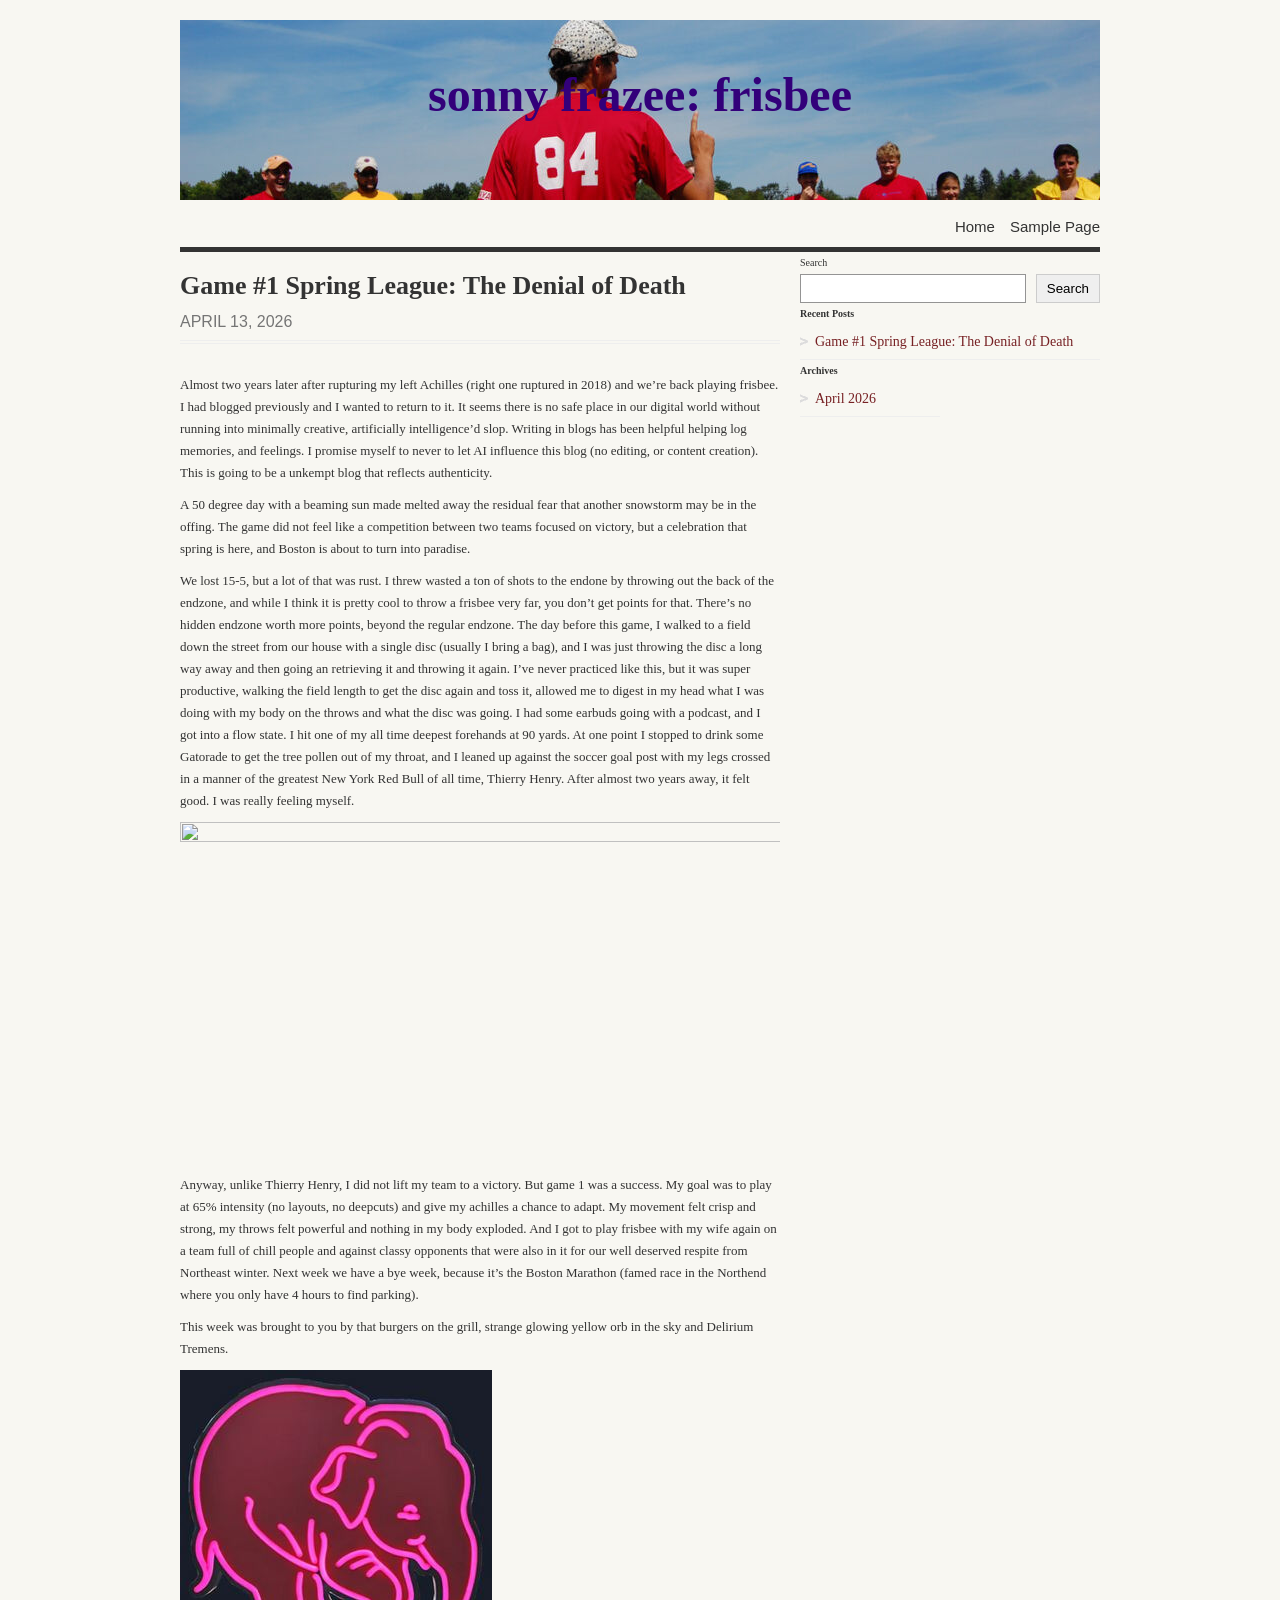
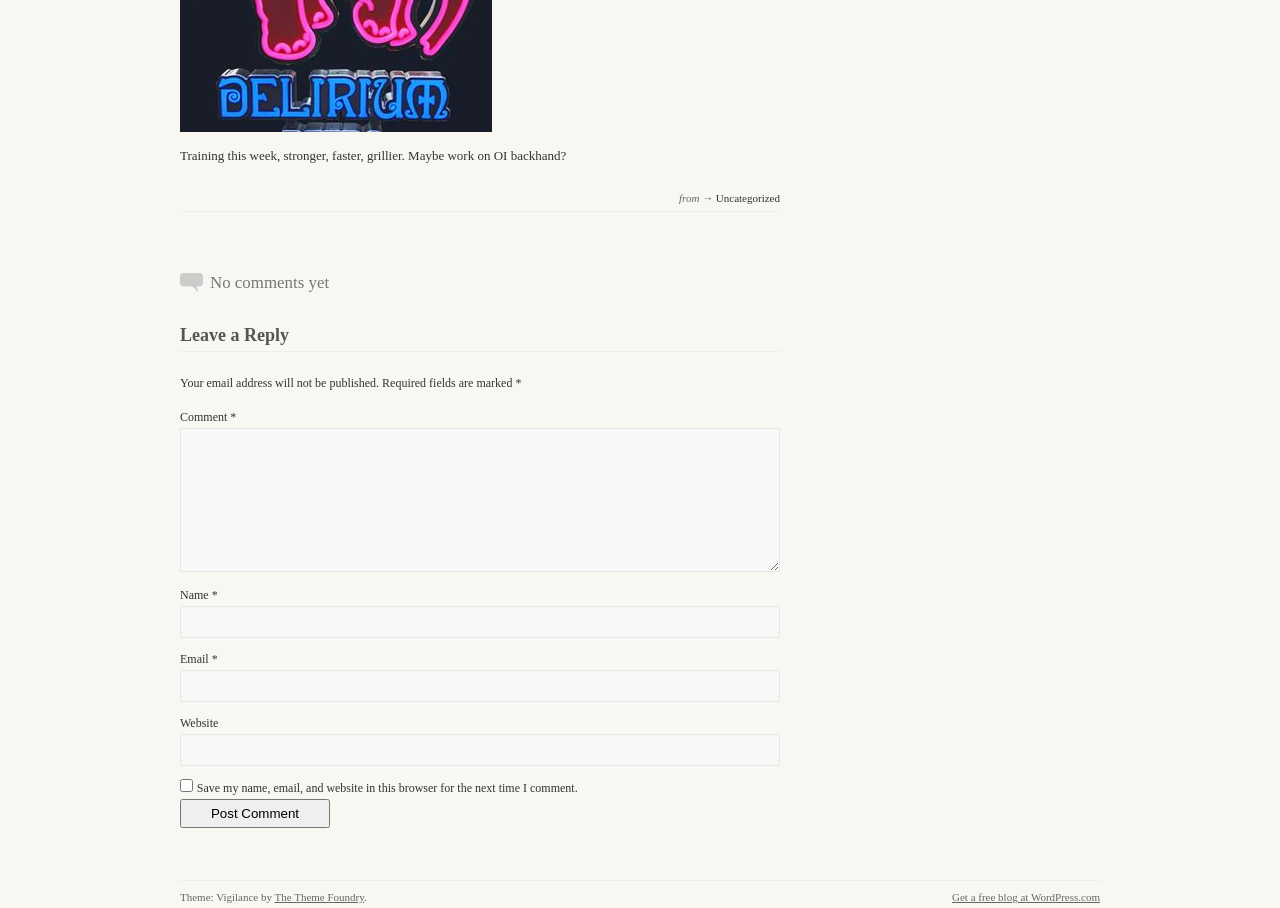
==== game-1-spring-league-the-denial-of-death/index.html @ a8cec469 "blog update" ====
<!DOCTYPE html PUBLIC "-//W3C//DTD XHTML 1.0 Transitional//EN" "http://www.w3.org/TR/xhtml1/DTD/xhtml1-transitional.dtd">
<html xmlns="http://www.w3.org/1999/xhtml" lang="en-US">
<head profile="http://gmpg.org/xfn/11"><meta charset="UTF-8">
<meta http-equiv="Content-Type" content="text/html; charset=UTF-8">
<title>Game #1 Spring League: The Denial of Death | sonny frazee: frisbee</title>
<!--[if lt IE 8]><link rel="stylesheet" type="text/css" media="screen" href="/wp-content/themes/vigilance-wpcom/stylesheets/ie.css" /><![endif]-->
<!--[if lte IE 6]><link rel="stylesheet" type="text/css" media="screen" href="/wp-content/themes/vigilance-wpcom/stylesheets/ie6.css" /><![endif]-->
<link rel="pingback" href="/xmlrpc.php">
<meta name="robots" content="max-image-preview:large">
<link rel="alternate" type="application/rss+xml" title="sonny frazee: frisbee » Feed" href="/feed/">
<link rel="alternate" type="application/rss+xml" title="sonny frazee: frisbee » Comments Feed" href="/comments/feed/">
<link rel="alternate" type="application/rss+xml" title="sonny frazee: frisbee » Game #1 Spring League: The Denial of Death Comments Feed" href="/game-1-spring-league-the-denial-of-death/feed/">
<link rel="alternate" title="oEmbed (JSON)" type="application/json+oembed" href="/wp-json/oembed/1.0/embed?url=%2Fgame-1-spring-league-the-denial-of-death%2F">
<link rel="alternate" title="oEmbed (XML)" type="text/xml+oembed" href="/wp-json/oembed/1.0/embed?url=%2Fgame-1-spring-league-the-denial-of-death%2F&amp;format=xml">
<style id="wp-img-auto-sizes-contain-inline-css" type="text/css">
img:is([sizes=auto i],[sizes^="auto," i]){contain-intrinsic-size:3000px 1500px}
/*# sourceURL=wp-img-auto-sizes-contain-inline-css */
</style>
<link rel="stylesheet" id="infinity-vigilance-css" href="/wp-content/plugins/unnamed-file.C/Users/FreshlySqueezed/Local-Sites/sonnyfrisbee/app/public/wp-content/themes/vigilance-wpcom/vigilance.css?ver=20120529" type="text/css" media="all">
<style id="wp-emoji-styles-inline-css" type="text/css">

	img.wp-smiley, img.emoji {
		display: inline !important;
		border: none !important;
		box-shadow: none !important;
		height: 1em !important;
		width: 1em !important;
		margin: 0 0.07em !important;
		vertical-align: -0.1em !important;
		background: none !important;
		padding: 0 !important;
	}
/*# sourceURL=wp-emoji-styles-inline-css */
</style>
<style id="wp-block-library-inline-css" type="text/css">
:root{--wp-block-synced-color:#7a00df;--wp-block-synced-color--rgb:122,0,223;--wp-bound-block-color:var(--wp-block-synced-color);--wp-editor-canvas-background:#ddd;--wp-admin-theme-color:#007cba;--wp-admin-theme-color--rgb:0,124,186;--wp-admin-theme-color-darker-10:#006ba1;--wp-admin-theme-color-darker-10--rgb:0,107,160.5;--wp-admin-theme-color-darker-20:#005a87;--wp-admin-theme-color-darker-20--rgb:0,90,135;--wp-admin-border-width-focus:2px}@media (min-resolution:192dpi){:root{--wp-admin-border-width-focus:1.5px}}.wp-element-button{cursor:pointer}:root .has-very-light-gray-background-color{background-color:#eee}:root .has-very-dark-gray-background-color{background-color:#313131}:root .has-very-light-gray-color{color:#eee}:root .has-very-dark-gray-color{color:#313131}:root .has-vivid-green-cyan-to-vivid-cyan-blue-gradient-background{background:linear-gradient(135deg,#00d084,#0693e3)}:root .has-purple-crush-gradient-background{background:linear-gradient(135deg,#34e2e4,#4721fb 50%,#ab1dfe)}:root .has-hazy-dawn-gradient-background{background:linear-gradient(135deg,#faaca8,#dad0ec)}:root .has-subdued-olive-gradient-background{background:linear-gradient(135deg,#fafae1,#67a671)}:root .has-atomic-cream-gradient-background{background:linear-gradient(135deg,#fdd79a,#004a59)}:root .has-nightshade-gradient-background{background:linear-gradient(135deg,#330968,#31cdcf)}:root .has-midnight-gradient-background{background:linear-gradient(135deg,#020381,#2874fc)}:root{--wp--preset--font-size--normal:16px;--wp--preset--font-size--huge:42px}.has-regular-font-size{font-size:1em}.has-larger-font-size{font-size:2.625em}.has-normal-font-size{font-size:var(--wp--preset--font-size--normal)}.has-huge-font-size{font-size:var(--wp--preset--font-size--huge)}.has-text-align-center{text-align:center}.has-text-align-left{text-align:left}.has-text-align-right{text-align:right}.has-fit-text{white-space:nowrap!important}#end-resizable-editor-section{display:none}.aligncenter{clear:both}.items-justified-left{justify-content:flex-start}.items-justified-center{justify-content:center}.items-justified-right{justify-content:flex-end}.items-justified-space-between{justify-content:space-between}.screen-reader-text{border:0;clip-path:inset(50%);height:1px;margin:-1px;overflow:hidden;padding:0;position:absolute;width:1px;word-wrap:normal!important}.screen-reader-text:focus{background-color:#ddd;clip-path:none;color:#444;display:block;font-size:1em;height:auto;left:5px;line-height:normal;padding:15px 23px 14px;text-decoration:none;top:5px;width:auto;z-index:100000}html :where(.has-border-color){border-style:solid}html :where([style*=border-top-color]){border-top-style:solid}html :where([style*=border-right-color]){border-right-style:solid}html :where([style*=border-bottom-color]){border-bottom-style:solid}html :where([style*=border-left-color]){border-left-style:solid}html :where([style*=border-width]){border-style:solid}html :where([style*=border-top-width]){border-top-style:solid}html :where([style*=border-right-width]){border-right-style:solid}html :where([style*=border-bottom-width]){border-bottom-style:solid}html :where([style*=border-left-width]){border-left-style:solid}html :where(img[class*=wp-image-]){height:auto;max-width:100%}:where(figure){margin:0 0 1em}html :where(.is-position-sticky){--wp-admin--admin-bar--position-offset:var(--wp-admin--admin-bar--height,0px)}@media screen and (max-width:600px){html :where(.is-position-sticky){--wp-admin--admin-bar--position-offset:0px}}

/*# sourceURL=wp-block-library-inline-css */
</style>
<style id="wp-block-archives-inline-css" type="text/css">
.wp-block-archives{box-sizing:border-box}.wp-block-archives-dropdown label{display:block}
/*# sourceURL=/wp-includes/blocks/archives/style.min.css */
</style>
<style id="wp-block-heading-inline-css" type="text/css">
h1:where(.wp-block-heading).has-background,h2:where(.wp-block-heading).has-background,h3:where(.wp-block-heading).has-background,h4:where(.wp-block-heading).has-background,h5:where(.wp-block-heading).has-background,h6:where(.wp-block-heading).has-background{padding:1.25em 2.375em}h1.has-text-align-left[style*=writing-mode]:where([style*=vertical-lr]),h1.has-text-align-right[style*=writing-mode]:where([style*=vertical-rl]),h2.has-text-align-left[style*=writing-mode]:where([style*=vertical-lr]),h2.has-text-align-right[style*=writing-mode]:where([style*=vertical-rl]),h3.has-text-align-left[style*=writing-mode]:where([style*=vertical-lr]),h3.has-text-align-right[style*=writing-mode]:where([style*=vertical-rl]),h4.has-text-align-left[style*=writing-mode]:where([style*=vertical-lr]),h4.has-text-align-right[style*=writing-mode]:where([style*=vertical-rl]),h5.has-text-align-left[style*=writing-mode]:where([style*=vertical-lr]),h5.has-text-align-right[style*=writing-mode]:where([style*=vertical-rl]),h6.has-text-align-left[style*=writing-mode]:where([style*=vertical-lr]),h6.has-text-align-right[style*=writing-mode]:where([style*=vertical-rl]){rotate:180deg}
/*# sourceURL=/wp-includes/blocks/heading/style.min.css */
</style>
<style id="wp-block-image-inline-css" type="text/css">
.wp-block-image>a,.wp-block-image>figure>a{display:inline-block}.wp-block-image img{box-sizing:border-box;height:auto;max-width:100%;vertical-align:bottom}@media not (prefers-reduced-motion){.wp-block-image img.hide{visibility:hidden}.wp-block-image img.show{animation:show-content-image .4s}}.wp-block-image[style*=border-radius] img,.wp-block-image[style*=border-radius]>a{border-radius:inherit}.wp-block-image.has-custom-border img{box-sizing:border-box}.wp-block-image.aligncenter{text-align:center}.wp-block-image.alignfull>a,.wp-block-image.alignwide>a{width:100%}.wp-block-image.alignfull img,.wp-block-image.alignwide img{height:auto;width:100%}.wp-block-image .aligncenter,.wp-block-image .alignleft,.wp-block-image .alignright,.wp-block-image.aligncenter,.wp-block-image.alignleft,.wp-block-image.alignright{display:table}.wp-block-image .aligncenter>figcaption,.wp-block-image .alignleft>figcaption,.wp-block-image .alignright>figcaption,.wp-block-image.aligncenter>figcaption,.wp-block-image.alignleft>figcaption,.wp-block-image.alignright>figcaption{caption-side:bottom;display:table-caption}.wp-block-image .alignleft{float:left;margin:.5em 1em .5em 0}.wp-block-image .alignright{float:right;margin:.5em 0 .5em 1em}.wp-block-image .aligncenter{margin-left:auto;margin-right:auto}.wp-block-image :where(figcaption){margin-bottom:1em;margin-top:.5em}.wp-block-image.is-style-circle-mask img{border-radius:9999px}@supports ((-webkit-mask-image:none) or (mask-image:none)) or (-webkit-mask-image:none){.wp-block-image.is-style-circle-mask img{border-radius:0;-webkit-mask-image:url('data:image/svg+xml;utf8,<svg viewBox="0 0 100 100" xmlns="http://www.w3.org/2000/svg"><circle cx="50" cy="50" r="50"/>');mask-image:url('data:image/svg+xml;utf8,<svg viewBox="0 0 100 100" xmlns="http://www.w3.org/2000/svg"><circle cx="50" cy="50" r="50"/>');mask-mode:alpha;-webkit-mask-position:center;mask-position:center;-webkit-mask-repeat:no-repeat;mask-repeat:no-repeat;-webkit-mask-size:contain;mask-size:contain}}:root :where(.wp-block-image.is-style-rounded img,.wp-block-image .is-style-rounded img){border-radius:9999px}.wp-block-image figure{margin:0}.wp-lightbox-container{display:flex;flex-direction:column;position:relative}.wp-lightbox-container img{cursor:zoom-in}.wp-lightbox-container img:hover+button{opacity:1}.wp-lightbox-container button{align-items:center;backdrop-filter:blur(16px) saturate(180%);background-color:#5a5a5a40;border:none;border-radius:4px;cursor:zoom-in;display:flex;height:20px;justify-content:center;opacity:0;padding:0;position:absolute;right:16px;text-align:center;top:16px;width:20px;z-index:100}@media not (prefers-reduced-motion){.wp-lightbox-container button{transition:opacity .2s ease}}.wp-lightbox-container button:focus-visible{outline:3px auto #5a5a5a40;outline:3px auto -webkit-focus-ring-color;outline-offset:3px}.wp-lightbox-container button:hover{cursor:pointer;opacity:1}.wp-lightbox-container button:focus{opacity:1}.wp-lightbox-container button:focus,.wp-lightbox-container button:hover,.wp-lightbox-container button:not(:hover):not(:active):not(.has-background){background-color:#5a5a5a40;border:none}.wp-lightbox-overlay{box-sizing:border-box;cursor:zoom-out;height:100vh;left:0;overflow:hidden;position:fixed;top:0;visibility:hidden;width:100%;z-index:100000}.wp-lightbox-overlay .close-button{align-items:center;cursor:pointer;display:flex;justify-content:center;min-height:40px;min-width:40px;padding:0;position:absolute;right:calc(env(safe-area-inset-right) + 16px);top:calc(env(safe-area-inset-top) + 16px);z-index:5000000}.wp-lightbox-overlay .close-button:focus,.wp-lightbox-overlay .close-button:hover,.wp-lightbox-overlay .close-button:not(:hover):not(:active):not(.has-background){background:none;border:none}.wp-lightbox-overlay .lightbox-image-container{height:var(--wp--lightbox-container-height);left:50%;overflow:hidden;position:absolute;top:50%;transform:translate(-50%,-50%);transform-origin:top left;width:var(--wp--lightbox-container-width);z-index:9999999999}.wp-lightbox-overlay .wp-block-image{align-items:center;box-sizing:border-box;display:flex;height:100%;justify-content:center;margin:0;position:relative;transform-origin:0 0;width:100%;z-index:3000000}.wp-lightbox-overlay .wp-block-image img{height:var(--wp--lightbox-image-height);min-height:var(--wp--lightbox-image-height);min-width:var(--wp--lightbox-image-width);width:var(--wp--lightbox-image-width)}.wp-lightbox-overlay .wp-block-image figcaption{display:none}.wp-lightbox-overlay button{background:none;border:none}.wp-lightbox-overlay .scrim{background-color:#fff;height:100%;opacity:.9;position:absolute;width:100%;z-index:2000000}.wp-lightbox-overlay.active{visibility:visible}@media not (prefers-reduced-motion){.wp-lightbox-overlay.active{animation:turn-on-visibility .25s both}.wp-lightbox-overlay.active img{animation:turn-on-visibility .35s both}.wp-lightbox-overlay.show-closing-animation:not(.active){animation:turn-off-visibility .35s both}.wp-lightbox-overlay.show-closing-animation:not(.active) img{animation:turn-off-visibility .25s both}.wp-lightbox-overlay.zoom.active{animation:none;opacity:1;visibility:visible}.wp-lightbox-overlay.zoom.active .lightbox-image-container{animation:lightbox-zoom-in .4s}.wp-lightbox-overlay.zoom.active .lightbox-image-container img{animation:none}.wp-lightbox-overlay.zoom.active .scrim{animation:turn-on-visibility .4s forwards}.wp-lightbox-overlay.zoom.show-closing-animation:not(.active){animation:none}.wp-lightbox-overlay.zoom.show-closing-animation:not(.active) .lightbox-image-container{animation:lightbox-zoom-out .4s}.wp-lightbox-overlay.zoom.show-closing-animation:not(.active) .lightbox-image-container img{animation:none}.wp-lightbox-overlay.zoom.show-closing-animation:not(.active) .scrim{animation:turn-off-visibility .4s forwards}}@keyframes show-content-image{0%{visibility:hidden}99%{visibility:hidden}to{visibility:visible}}@keyframes turn-on-visibility{0%{opacity:0}to{opacity:1}}@keyframes turn-off-visibility{0%{opacity:1;visibility:visible}99%{opacity:0;visibility:visible}to{opacity:0;visibility:hidden}}@keyframes lightbox-zoom-in{0%{transform:translate(calc((-100vw + var(--wp--lightbox-scrollbar-width))/2 + var(--wp--lightbox-initial-left-position)),calc(-50vh + var(--wp--lightbox-initial-top-position))) scale(var(--wp--lightbox-scale))}to{transform:translate(-50%,-50%) scale(1)}}@keyframes lightbox-zoom-out{0%{transform:translate(-50%,-50%) scale(1);visibility:visible}99%{visibility:visible}to{transform:translate(calc((-100vw + var(--wp--lightbox-scrollbar-width))/2 + var(--wp--lightbox-initial-left-position)),calc(-50vh + var(--wp--lightbox-initial-top-position))) scale(var(--wp--lightbox-scale));visibility:hidden}}
/*# sourceURL=/wp-includes/blocks/image/style.min.css */
</style>
<style id="wp-block-latest-posts-inline-css" type="text/css">
.wp-block-latest-posts{box-sizing:border-box}.wp-block-latest-posts.alignleft{margin-right:2em}.wp-block-latest-posts.alignright{margin-left:2em}.wp-block-latest-posts.wp-block-latest-posts__list{list-style:none}.wp-block-latest-posts.wp-block-latest-posts__list li{clear:both;overflow-wrap:break-word}.wp-block-latest-posts.is-grid{display:flex;flex-wrap:wrap}.wp-block-latest-posts.is-grid li{margin:0 1.25em 1.25em 0;width:100%}@media (min-width:600px){.wp-block-latest-posts.columns-2 li{width:calc(50% - .625em)}.wp-block-latest-posts.columns-2 li:nth-child(2n){margin-right:0}.wp-block-latest-posts.columns-3 li{width:calc(33.33333% - .83333em)}.wp-block-latest-posts.columns-3 li:nth-child(3n){margin-right:0}.wp-block-latest-posts.columns-4 li{width:calc(25% - .9375em)}.wp-block-latest-posts.columns-4 li:nth-child(4n){margin-right:0}.wp-block-latest-posts.columns-5 li{width:calc(20% - 1em)}.wp-block-latest-posts.columns-5 li:nth-child(5n){margin-right:0}.wp-block-latest-posts.columns-6 li{width:calc(16.66667% - 1.04167em)}.wp-block-latest-posts.columns-6 li:nth-child(6n){margin-right:0}}:root :where(.wp-block-latest-posts.is-grid){padding:0}:root :where(.wp-block-latest-posts.wp-block-latest-posts__list){padding-left:0}.wp-block-latest-posts__post-author,.wp-block-latest-posts__post-date{display:block;font-size:.8125em}.wp-block-latest-posts__post-excerpt,.wp-block-latest-posts__post-full-content{margin-bottom:1em;margin-top:.5em}.wp-block-latest-posts__featured-image a{display:inline-block}.wp-block-latest-posts__featured-image img{height:auto;max-width:100%;width:auto}.wp-block-latest-posts__featured-image.alignleft{float:left;margin-right:1em}.wp-block-latest-posts__featured-image.alignright{float:right;margin-left:1em}.wp-block-latest-posts__featured-image.aligncenter{margin-bottom:1em;text-align:center}
/*# sourceURL=/wp-includes/blocks/latest-posts/style.min.css */
</style>
<style id="wp-block-search-inline-css" type="text/css">
.wp-block-search__button{margin-left:10px;word-break:normal}.wp-block-search__button.has-icon{line-height:0}.wp-block-search__button svg{height:1.25em;min-height:24px;min-width:24px;width:1.25em;fill:currentColor;vertical-align:text-bottom}:where(.wp-block-search__button){border:1px solid #ccc;padding:6px 10px}.wp-block-search__inside-wrapper{display:flex;flex:auto;flex-wrap:nowrap;max-width:100%}.wp-block-search__label{width:100%}.wp-block-search.wp-block-search__button-only .wp-block-search__button{box-sizing:border-box;display:flex;flex-shrink:0;justify-content:center;margin-left:0;max-width:100%}.wp-block-search.wp-block-search__button-only .wp-block-search__inside-wrapper{min-width:0!important;transition-property:width}.wp-block-search.wp-block-search__button-only .wp-block-search__input{flex-basis:100%;transition-duration:.3s}.wp-block-search.wp-block-search__button-only.wp-block-search__searchfield-hidden,.wp-block-search.wp-block-search__button-only.wp-block-search__searchfield-hidden .wp-block-search__inside-wrapper{overflow:hidden}.wp-block-search.wp-block-search__button-only.wp-block-search__searchfield-hidden .wp-block-search__input{border-left-width:0!important;border-right-width:0!important;flex-basis:0;flex-grow:0;margin:0;min-width:0!important;padding-left:0!important;padding-right:0!important;width:0!important}:where(.wp-block-search__input){appearance:none;border:1px solid #949494;flex-grow:1;font-family:inherit;font-size:inherit;font-style:inherit;font-weight:inherit;letter-spacing:inherit;line-height:inherit;margin-left:0;margin-right:0;min-width:3rem;padding:8px;text-decoration:unset!important;text-transform:inherit}:where(.wp-block-search__button-inside .wp-block-search__inside-wrapper){background-color:#fff;border:1px solid #949494;box-sizing:border-box;padding:4px}:where(.wp-block-search__button-inside .wp-block-search__inside-wrapper) .wp-block-search__input{border:none;border-radius:0;padding:0 4px}:where(.wp-block-search__button-inside .wp-block-search__inside-wrapper) .wp-block-search__input:focus{outline:none}:where(.wp-block-search__button-inside .wp-block-search__inside-wrapper) :where(.wp-block-search__button){padding:4px 8px}.wp-block-search.aligncenter .wp-block-search__inside-wrapper{margin:auto}.wp-block[data-align=right] .wp-block-search.wp-block-search__button-only .wp-block-search__inside-wrapper{float:right}
/*# sourceURL=/wp-includes/blocks/search/style.min.css */
</style>
<style id="wp-block-group-inline-css" type="text/css">
.wp-block-group{box-sizing:border-box}:where(.wp-block-group.wp-block-group-is-layout-constrained){position:relative}
/*# sourceURL=/wp-includes/blocks/group/style.min.css */
</style>
<style id="wp-block-paragraph-inline-css" type="text/css">
.is-small-text{font-size:.875em}.is-regular-text{font-size:1em}.is-large-text{font-size:2.25em}.is-larger-text{font-size:3em}.has-drop-cap:not(:focus):first-letter{float:left;font-size:8.4em;font-style:normal;font-weight:100;line-height:.68;margin:.05em .1em 0 0;text-transform:uppercase}body.rtl .has-drop-cap:not(:focus):first-letter{float:none;margin-left:.1em}p.has-drop-cap.has-background{overflow:hidden}:root :where(p.has-background){padding:1.25em 2.375em}:where(p.has-text-color:not(.has-link-color)) a{color:inherit}p.has-text-align-left[style*="writing-mode:vertical-lr"],p.has-text-align-right[style*="writing-mode:vertical-rl"]{rotate:180deg}
/*# sourceURL=/wp-includes/blocks/paragraph/style.min.css */
</style>

<style id="classic-theme-styles-inline-css" type="text/css">
/*! This file is auto-generated */
.wp-block-button__link{color:#fff;background-color:#32373c;border-radius:9999px;box-shadow:none;text-decoration:none;padding:calc(.667em + 2px) calc(1.333em + 2px);font-size:1.125em}.wp-block-file__button{background:#32373c;color:#fff;text-decoration:none}
/*# sourceURL=/wp-includes/css/classic-themes.min.css */
</style>
<style id="global-styles-inline-css" type="text/css">
:root{--wp--preset--aspect-ratio--square: 1;--wp--preset--aspect-ratio--4-3: 4/3;--wp--preset--aspect-ratio--3-4: 3/4;--wp--preset--aspect-ratio--3-2: 3/2;--wp--preset--aspect-ratio--2-3: 2/3;--wp--preset--aspect-ratio--16-9: 16/9;--wp--preset--aspect-ratio--9-16: 9/16;--wp--preset--color--black: #000000;--wp--preset--color--cyan-bluish-gray: #abb8c3;--wp--preset--color--white: #ffffff;--wp--preset--color--pale-pink: #f78da7;--wp--preset--color--vivid-red: #cf2e2e;--wp--preset--color--luminous-vivid-orange: #ff6900;--wp--preset--color--luminous-vivid-amber: #fcb900;--wp--preset--color--light-green-cyan: #7bdcb5;--wp--preset--color--vivid-green-cyan: #00d084;--wp--preset--color--pale-cyan-blue: #8ed1fc;--wp--preset--color--vivid-cyan-blue: #0693e3;--wp--preset--color--vivid-purple: #9b51e0;--wp--preset--gradient--vivid-cyan-blue-to-vivid-purple: linear-gradient(135deg,rgb(6,147,227) 0%,rgb(155,81,224) 100%);--wp--preset--gradient--light-green-cyan-to-vivid-green-cyan: linear-gradient(135deg,rgb(122,220,180) 0%,rgb(0,208,130) 100%);--wp--preset--gradient--luminous-vivid-amber-to-luminous-vivid-orange: linear-gradient(135deg,rgb(252,185,0) 0%,rgb(255,105,0) 100%);--wp--preset--gradient--luminous-vivid-orange-to-vivid-red: linear-gradient(135deg,rgb(255,105,0) 0%,rgb(207,46,46) 100%);--wp--preset--gradient--very-light-gray-to-cyan-bluish-gray: linear-gradient(135deg,rgb(238,238,238) 0%,rgb(169,184,195) 100%);--wp--preset--gradient--cool-to-warm-spectrum: linear-gradient(135deg,rgb(74,234,220) 0%,rgb(151,120,209) 20%,rgb(207,42,186) 40%,rgb(238,44,130) 60%,rgb(251,105,98) 80%,rgb(254,248,76) 100%);--wp--preset--gradient--blush-light-purple: linear-gradient(135deg,rgb(255,206,236) 0%,rgb(152,150,240) 100%);--wp--preset--gradient--blush-bordeaux: linear-gradient(135deg,rgb(254,205,165) 0%,rgb(254,45,45) 50%,rgb(107,0,62) 100%);--wp--preset--gradient--luminous-dusk: linear-gradient(135deg,rgb(255,203,112) 0%,rgb(199,81,192) 50%,rgb(65,88,208) 100%);--wp--preset--gradient--pale-ocean: linear-gradient(135deg,rgb(255,245,203) 0%,rgb(182,227,212) 50%,rgb(51,167,181) 100%);--wp--preset--gradient--electric-grass: linear-gradient(135deg,rgb(202,248,128) 0%,rgb(113,206,126) 100%);--wp--preset--gradient--midnight: linear-gradient(135deg,rgb(2,3,129) 0%,rgb(40,116,252) 100%);--wp--preset--font-size--small: 13px;--wp--preset--font-size--medium: 20px;--wp--preset--font-size--large: 36px;--wp--preset--font-size--x-large: 42px;--wp--preset--spacing--20: 0.44rem;--wp--preset--spacing--30: 0.67rem;--wp--preset--spacing--40: 1rem;--wp--preset--spacing--50: 1.5rem;--wp--preset--spacing--60: 2.25rem;--wp--preset--spacing--70: 3.38rem;--wp--preset--spacing--80: 5.06rem;--wp--preset--shadow--natural: 6px 6px 9px rgba(0, 0, 0, 0.2);--wp--preset--shadow--deep: 12px 12px 50px rgba(0, 0, 0, 0.4);--wp--preset--shadow--sharp: 6px 6px 0px rgba(0, 0, 0, 0.2);--wp--preset--shadow--outlined: 6px 6px 0px -3px rgb(255, 255, 255), 6px 6px rgb(0, 0, 0);--wp--preset--shadow--crisp: 6px 6px 0px rgb(0, 0, 0);}:where(.is-layout-flex){gap: 0.5em;}:where(.is-layout-grid){gap: 0.5em;}body .is-layout-flex{display: flex;}.is-layout-flex{flex-wrap: wrap;align-items: center;}.is-layout-flex > :is(*, div){margin: 0;}body .is-layout-grid{display: grid;}.is-layout-grid > :is(*, div){margin: 0;}:where(.wp-block-columns.is-layout-flex){gap: 2em;}:where(.wp-block-columns.is-layout-grid){gap: 2em;}:where(.wp-block-post-template.is-layout-flex){gap: 1.25em;}:where(.wp-block-post-template.is-layout-grid){gap: 1.25em;}.has-black-color{color: var(--wp--preset--color--black) !important;}.has-cyan-bluish-gray-color{color: var(--wp--preset--color--cyan-bluish-gray) !important;}.has-white-color{color: var(--wp--preset--color--white) !important;}.has-pale-pink-color{color: var(--wp--preset--color--pale-pink) !important;}.has-vivid-red-color{color: var(--wp--preset--color--vivid-red) !important;}.has-luminous-vivid-orange-color{color: var(--wp--preset--color--luminous-vivid-orange) !important;}.has-luminous-vivid-amber-color{color: var(--wp--preset--color--luminous-vivid-amber) !important;}.has-light-green-cyan-color{color: var(--wp--preset--color--light-green-cyan) !important;}.has-vivid-green-cyan-color{color: var(--wp--preset--color--vivid-green-cyan) !important;}.has-pale-cyan-blue-color{color: var(--wp--preset--color--pale-cyan-blue) !important;}.has-vivid-cyan-blue-color{color: var(--wp--preset--color--vivid-cyan-blue) !important;}.has-vivid-purple-color{color: var(--wp--preset--color--vivid-purple) !important;}.has-black-background-color{background-color: var(--wp--preset--color--black) !important;}.has-cyan-bluish-gray-background-color{background-color: var(--wp--preset--color--cyan-bluish-gray) !important;}.has-white-background-color{background-color: var(--wp--preset--color--white) !important;}.has-pale-pink-background-color{background-color: var(--wp--preset--color--pale-pink) !important;}.has-vivid-red-background-color{background-color: var(--wp--preset--color--vivid-red) !important;}.has-luminous-vivid-orange-background-color{background-color: var(--wp--preset--color--luminous-vivid-orange) !important;}.has-luminous-vivid-amber-background-color{background-color: var(--wp--preset--color--luminous-vivid-amber) !important;}.has-light-green-cyan-background-color{background-color: var(--wp--preset--color--light-green-cyan) !important;}.has-vivid-green-cyan-background-color{background-color: var(--wp--preset--color--vivid-green-cyan) !important;}.has-pale-cyan-blue-background-color{background-color: var(--wp--preset--color--pale-cyan-blue) !important;}.has-vivid-cyan-blue-background-color{background-color: var(--wp--preset--color--vivid-cyan-blue) !important;}.has-vivid-purple-background-color{background-color: var(--wp--preset--color--vivid-purple) !important;}.has-black-border-color{border-color: var(--wp--preset--color--black) !important;}.has-cyan-bluish-gray-border-color{border-color: var(--wp--preset--color--cyan-bluish-gray) !important;}.has-white-border-color{border-color: var(--wp--preset--color--white) !important;}.has-pale-pink-border-color{border-color: var(--wp--preset--color--pale-pink) !important;}.has-vivid-red-border-color{border-color: var(--wp--preset--color--vivid-red) !important;}.has-luminous-vivid-orange-border-color{border-color: var(--wp--preset--color--luminous-vivid-orange) !important;}.has-luminous-vivid-amber-border-color{border-color: var(--wp--preset--color--luminous-vivid-amber) !important;}.has-light-green-cyan-border-color{border-color: var(--wp--preset--color--light-green-cyan) !important;}.has-vivid-green-cyan-border-color{border-color: var(--wp--preset--color--vivid-green-cyan) !important;}.has-pale-cyan-blue-border-color{border-color: var(--wp--preset--color--pale-cyan-blue) !important;}.has-vivid-cyan-blue-border-color{border-color: var(--wp--preset--color--vivid-cyan-blue) !important;}.has-vivid-purple-border-color{border-color: var(--wp--preset--color--vivid-purple) !important;}.has-vivid-cyan-blue-to-vivid-purple-gradient-background{background: var(--wp--preset--gradient--vivid-cyan-blue-to-vivid-purple) !important;}.has-light-green-cyan-to-vivid-green-cyan-gradient-background{background: var(--wp--preset--gradient--light-green-cyan-to-vivid-green-cyan) !important;}.has-luminous-vivid-amber-to-luminous-vivid-orange-gradient-background{background: var(--wp--preset--gradient--luminous-vivid-amber-to-luminous-vivid-orange) !important;}.has-luminous-vivid-orange-to-vivid-red-gradient-background{background: var(--wp--preset--gradient--luminous-vivid-orange-to-vivid-red) !important;}.has-very-light-gray-to-cyan-bluish-gray-gradient-background{background: var(--wp--preset--gradient--very-light-gray-to-cyan-bluish-gray) !important;}.has-cool-to-warm-spectrum-gradient-background{background: var(--wp--preset--gradient--cool-to-warm-spectrum) !important;}.has-blush-light-purple-gradient-background{background: var(--wp--preset--gradient--blush-light-purple) !important;}.has-blush-bordeaux-gradient-background{background: var(--wp--preset--gradient--blush-bordeaux) !important;}.has-luminous-dusk-gradient-background{background: var(--wp--preset--gradient--luminous-dusk) !important;}.has-pale-ocean-gradient-background{background: var(--wp--preset--gradient--pale-ocean) !important;}.has-electric-grass-gradient-background{background: var(--wp--preset--gradient--electric-grass) !important;}.has-midnight-gradient-background{background: var(--wp--preset--gradient--midnight) !important;}.has-small-font-size{font-size: var(--wp--preset--font-size--small) !important;}.has-medium-font-size{font-size: var(--wp--preset--font-size--medium) !important;}.has-large-font-size{font-size: var(--wp--preset--font-size--large) !important;}.has-x-large-font-size{font-size: var(--wp--preset--font-size--x-large) !important;}
/*# sourceURL=global-styles-inline-css */
</style>

<link rel="stylesheet" id="vigilance-css" href="/wp-content/themes/vigilance-wpcom/style.css?ver=6.9.4" type="text/css" media="all">
<link rel="https://api.w.org/" href="/wp-json/"><link rel="alternate" title="JSON" type="application/json" href="/wp-json/wp/v2/posts/15"><link rel="EditURI" type="application/rsd+xml" title="RSD" href="/xmlrpc.php?rsd">
<meta name="generator" content="WordPress 6.9.4">
<link rel="canonical" href="/game-1-spring-league-the-denial-of-death/">
<link rel="shortlink" href="/?p=15">

		<style type="text/css">
			#title {
			background: url(/wp-content/uploads/2026/04/cropped-header.jpg) no-repeat;
			height: 180px;
		}
				#title a { color: #33007a }
		</style>
</head>
<body class="wp-singular post-template-default single single-post postid-15 single-format-standard wp-theme-vigilance-wpcom vigilance-light">
	<div class="skip-content"><a href="#content">Skip to content</a></div>
	<div id="wrapper">
				<div id="header" class="clear">
			<div id="title"><a href="/"><span>sonny frazee: frisbee</span></a></div>			<div id="description">
				<h2></h2>
			</div><!--end description-->
			<div id="nav">
					<ul class="menu">
		<li class="page_item "><a href="/">Home</a></li>
				<li class="page_item page-item-2"><a href="/sample-page/">Sample Page</a></li>
	</ul>
			</div><!--end nav-->
		</div><!--end header-->
		<div id="content" class="pad">
									<div id="post-15" class="post-15 post type-post status-publish format-standard hentry category-uncategorized">
			<div class="post-header">
				<h1>Game #1 Spring League: The Denial of Death</h1>
				<div id="single-date" class="date">April 13, 2026</div>
			</div><!--end post header-->
			<div class="meta clear">
				<div class="tags"></div>
				<div class="author">
									</div>
			</div><!--end meta-->
			<div class="entry clear">
								
<p>Almost two years later after rupturing my left Achilles (right one ruptured in 2018) and we’re back playing frisbee. I had blogged previously and I wanted to return to it. It seems there is no safe place in our digital world without running into minimally creative, artificially intelligence’d slop. Writing in blogs has been helpful helping log memories, and feelings. I promise myself to never to let AI influence this blog (no editing, or content creation). This is going to be a unkempt blog that reflects authenticity.</p>



<p>A 50 degree day with a beaming sun made melted away the residual fear that another snowstorm may be in the offing. The game did not feel like a competition between two teams focused on victory, but a celebration that spring is here, and Boston is about to turn into paradise. </p>



<p>We lost 15-5, but a lot of that was rust. I threw wasted a ton of shots to the endone by throwing out the back of the endzone, and while I think it is pretty cool to throw a frisbee very far, you don’t get points for that. There’s no hidden endzone worth more points, beyond the regular endzone. The day before this game, I walked to a field down the street from our house with a single disc (usually I bring a bag), and I was just throwing the disc a long way away and then going an retrieving it and throwing it again. I’ve never practiced like this, but it was super productive, walking the field length to get the disc again and toss it, allowed me to digest in my head what I was doing with my body on the throws and what the disc was going. I had some earbuds going with a podcast, and I got into a flow state. I hit one of my all time deepest forehands at 90 yards. At one point I stopped to drink some Gatorade to get the tree pollen out of my throat, and I leaned up against the soccer goal post with my legs crossed in a manner of the greatest New York Red Bull of all time, Thierry Henry. After almost two years away, it felt good. I was really feeling myself. </p>



<figure class="wp-block-image size-full"><img fetchpriority="high" decoding="async" width="640" height="362" src="/wp-content/uploads/2026/04/thierry-henry.gif" alt="" class="wp-image-16"></figure>



<p>Anyway, unlike Thierry Henry, I did not lift my team to a victory. But game 1 was a success. My goal was to play at 65% intensity (no layouts, no deepcuts) and give my achilles a chance to adapt. My movement felt crisp and strong, my throws felt powerful and nothing in my body exploded. And I got to play frisbee with my wife again on a team full of chill people and against classy opponents that were also in it for our well deserved respite from Northeast winter. Next week we have a bye week, because it’s the Boston Marathon (famed race in the Northend where you only have 4 hours to find parking).</p>



<p>This week was brought to you by that burgers on the grill, strange glowing yellow orb in the sky and Delirium Tremens. </p>



<figure class="wp-block-image size-full"><img decoding="async" width="312" height="362" src="/wp-content/uploads/2026/04/DTs-1.jpg" alt="" class="wp-image-18" srcset="/wp-content/uploads/2026/04/DTs-1.jpg 312w, /wp-content/uploads/2026/04/DTs-1-259x300.jpg 259w" sizes="(max-width: 312px) 100vw, 312px"></figure>



<p>Training this week, stronger, faster, grillier. Maybe work on OI backhand?  </p>



<p></p>
											</div><!--end entry-->
			<div class="post-footer">
				<div class="categories">from → <a href="/category/uncategorized/" rel="category tag">Uncategorized</a></div>
			</div><!--end post footer-->
		</div><!--end post-->
				<div class="navigation post single clear">
			<div class="alignleft"></div>
			<div class="alignright"></div>
		</div><!--end pagination-->
		<!-- You can start editing here. -->
<div id="comments">
			<!-- If comments are open, but there are no comments. -->
		<div class="comment-number">
			<span>No comments yet</span>
		</div>
	 </div><!--end comments-->

	<div id="respond" class="comment-respond">
		<h3 id="reply-title" class="comment-reply-title">Leave a Reply <small><a rel="nofollow" id="cancel-comment-reply-link" href="/game-1-spring-league-the-denial-of-death/#respond" style="display:none;">Cancel reply</a></small></h3><form action="/wp-comments-post.php" method="post" id="commentform" class="comment-form"><p class="comment-notes"><span id="email-notes">Your email address will not be published.</span> <span class="required-field-message">Required fields are marked <span class="required">*</span></span></p><p class="comment-form-comment"><label for="comment">Comment <span class="required">*</span></label> <textarea id="comment" name="comment" cols="45" rows="8" maxlength="65525" required="required"></textarea></p><p class="comment-form-author"><label for="author">Name <span class="required">*</span></label> <input id="author" name="author" type="text" value="" size="30" maxlength="245" autocomplete="name" required="required"></p>
<p class="comment-form-email"><label for="email">Email <span class="required">*</span></label> <input id="email" name="email" type="text" value="" size="30" maxlength="100" aria-describedby="email-notes" autocomplete="email" required="required"></p>
<p class="comment-form-url"><label for="url">Website</label> <input id="url" name="url" type="text" value="" size="30" maxlength="200" autocomplete="url"></p>
<p class="comment-form-cookies-consent"><input id="wp-comment-cookies-consent" name="wp-comment-cookies-consent" type="checkbox" value="yes"> <label for="wp-comment-cookies-consent">Save my name, email, and website in this browser for the next time I comment.</label></p>
<p class="form-submit"><input name="submit" type="submit" id="submit" class="submit" value="Post Comment"> <input type="hidden" name="comment_post_ID" value="15" id="comment_post_ID">
<input type="hidden" name="comment_parent" id="comment_parent" value="0">
</p></form>	</div><!-- #respond -->
				</div><!--end content-->
	<div id="sidebar">
				<ul>			<li id="block-2" class="widget widget_block widget_search"><form role="search" method="get" action="/" class="wp-block-search__button-outside wp-block-search__text-button wp-block-search"><label class="wp-block-search__label" for="wp-block-search__input-1">Search</label><div class="wp-block-search__inside-wrapper"><input class="wp-block-search__input" id="wp-block-search__input-1" placeholder="" value="" type="search" name="s" required><button aria-label="Search" class="wp-block-search__button wp-element-button" type="submit">Search</button></div></form></li><li id="block-3" class="widget widget_block"><div class="wp-block-group"><div class="wp-block-group__inner-container is-layout-flow wp-block-group-is-layout-flow"><h2 class="wp-block-heading">Recent Posts</h2><ul class="wp-block-latest-posts__list wp-block-latest-posts"><li><a class="wp-block-latest-posts__post-title" href="/game-1-spring-league-the-denial-of-death/">Game #1 Spring League: The Denial of Death</a></li>
</ul></div></div></li>		</ul>		<ul class="thin-sidebar spad">			<li id="block-5" class="widget widget_block"><div class="wp-block-group"><div class="wp-block-group__inner-container is-layout-flow wp-block-group-is-layout-flow"><h2 class="wp-block-heading">Archives</h2><ul class="wp-block-archives-list wp-block-archives">	<li><a href="/2026/04/">April 2026</a></li>
</ul></div></div></li>		</ul>								</div><!--end sidebar-->	<div id="footer">
		<div class="footer-liner">
			<p class="right"><a href="https://wordpress.com/" rel="generator">Get a free blog at WordPress.com</a></p>
			<p>Theme: Vigilance by <a href="http://thethemefoundry.com/" rel="designer">The Theme Foundry</a>.</p>
		</div><!-- .footer-liner -->
	</div><!--end footer-->
</div><!--end wrapper-->
<script type="speculationrules">
{"prefetch":[{"source":"document","where":{"and":[{"href_matches":"/*"},{"not":{"href_matches":["/wp-*.php","/wp-admin/*","/wp-content/uploads/*","/wp-content/*","/wp-content/plugins/*","/wp-content/themes/vigilance-wpcom/*","/*\\?(.+)"]}},{"not":{"selector_matches":"a[rel~=\"nofollow\"]"}},{"not":{"selector_matches":".no-prefetch, .no-prefetch a"}}]},"eagerness":"conservative"}]}
</script>
<script type="text/javascript" src="/wp-includes/js/comment-reply.min.js?ver=6.9.4" id="comment-reply-js" async="async" data-wp-strategy="async" fetchpriority="low"></script>
<script id="wp-emoji-settings" type="application/json">
{"baseUrl":"https://s.w.org/images/core/emoji/17.0.2/72x72/","ext":".png","svgUrl":"https://s.w.org/images/core/emoji/17.0.2/svg/","svgExt":".svg","source":{"concatemoji":"/wp-includes/js/wp-emoji-release.min.js?ver=6.9.4"}}
</script>
<script type="module">
/* <![CDATA[ */
/*! This file is auto-generated */
const a=JSON.parse(document.getElementById("wp-emoji-settings").textContent),o=(window._wpemojiSettings=a,"wpEmojiSettingsSupports"),s=["flag","emoji"];function i(e){try{var t={supportTests:e,timestamp:(new Date).valueOf()};sessionStorage.setItem(o,JSON.stringify(t))}catch(e){}}function c(e,t,n){e.clearRect(0,0,e.canvas.width,e.canvas.height),e.fillText(t,0,0);t=new Uint32Array(e.getImageData(0,0,e.canvas.width,e.canvas.height).data);e.clearRect(0,0,e.canvas.width,e.canvas.height),e.fillText(n,0,0);const a=new Uint32Array(e.getImageData(0,0,e.canvas.width,e.canvas.height).data);return t.every((e,t)=>e===a[t])}function p(e,t){e.clearRect(0,0,e.canvas.width,e.canvas.height),e.fillText(t,0,0);var n=e.getImageData(16,16,1,1);for(let e=0;e<n.data.length;e++)if(0!==n.data[e])return!1;return!0}function u(e,t,n,a){switch(t){case"flag":return n(e,"\ud83c\udff3\ufe0f\u200d\u26a7\ufe0f","\ud83c\udff3\ufe0f\u200b\u26a7\ufe0f")?!1:!n(e,"\ud83c\udde8\ud83c\uddf6","\ud83c\udde8\u200b\ud83c\uddf6")&&!n(e,"\ud83c\udff4\udb40\udc67\udb40\udc62\udb40\udc65\udb40\udc6e\udb40\udc67\udb40\udc7f","\ud83c\udff4\u200b\udb40\udc67\u200b\udb40\udc62\u200b\udb40\udc65\u200b\udb40\udc6e\u200b\udb40\udc67\u200b\udb40\udc7f");case"emoji":return!a(e,"\ud83e\u1fac8")}return!1}function f(e,t,n,a){let r;const o=(r="undefined"!=typeof WorkerGlobalScope&&self instanceof WorkerGlobalScope?new OffscreenCanvas(300,150):document.createElement("canvas")).getContext("2d",{willReadFrequently:!0}),s=(o.textBaseline="top",o.font="600 32px Arial",{});return e.forEach(e=>{s[e]=t(o,e,n,a)}),s}function r(e){var t=document.createElement("script");t.src=e,t.defer=!0,document.head.appendChild(t)}a.supports={everything:!0,everythingExceptFlag:!0},new Promise(t=>{let n=function(){try{var e=JSON.parse(sessionStorage.getItem(o));if("object"==typeof e&&"number"==typeof e.timestamp&&(new Date).valueOf()<e.timestamp+604800&&"object"==typeof e.supportTests)return e.supportTests}catch(e){}return null}();if(!n){if("undefined"!=typeof Worker&&"undefined"!=typeof OffscreenCanvas&&"undefined"!=typeof URL&&URL.createObjectURL&&"undefined"!=typeof Blob)try{var e="postMessage("+f.toString()+"("+[JSON.stringify(s),u.toString(),c.toString(),p.toString()].join(",")+"));",a=new Blob([e],{type:"text/javascript"});const r=new Worker(URL.createObjectURL(a),{name:"wpTestEmojiSupports"});return void(r.onmessage=e=>{i(n=e.data),r.terminate(),t(n)})}catch(e){}i(n=f(s,u,c,p))}t(n)}).then(e=>{for(const n in e)a.supports[n]=e[n],a.supports.everything=a.supports.everything&&a.supports[n],"flag"!==n&&(a.supports.everythingExceptFlag=a.supports.everythingExceptFlag&&a.supports[n]);var t;a.supports.everythingExceptFlag=a.supports.everythingExceptFlag&&!a.supports.flag,a.supports.everything||((t=a.source||{}).concatemoji?r(t.concatemoji):t.wpemoji&&t.twemoji&&(r(t.twemoji),r(t.wpemoji)))});
//# sourceURL=/wp-includes/js/wp-emoji-loader.min.js
/* ]]> */
</script>
</body>
</html>
---- wp-content/themes/vigilance-wpcom/stylesheets/ie.css ----
/* clear the floats for all our IE friends*/
.clear, li.comment { zoom: 1;}
/*IE doesn't like the top border on our navigation list items */
#nav ul li a { zoom: 1; padding-top: 4px; }
#nav ul li a:hover, #nav ul li:hover a, #nav ul li.current_page_item a, #nav ul li.current_page_parent a, #nav ul li.current_page_ancestor a, #nav ul li.current-cat a, #nav ul li.current-menu-ancestor a, #nav ul li.current-menu-item a, #nav ul li.current-menu-parent a { color: #772124; border-top: 0 !important; }
#nav ul ul :hover a { border-top: 0; padding-top: 4px; }
---- wp-content/themes/vigilance-wpcom/stylesheets/ie6.css ----
/*Prevent IE6 from breaking 2 column sidebar with a search*/
#search_form input.search_input { width: 127px; }
pre { zoom: 1; }
/* Keep sidebar on the side when blockquote is inside a list */
.entry ul blockquote, .entry ol blockquote { width:85%; }
#nav ul ul { display: none; }
---- wp-content/themes/vigilance-wpcom/style.css ----
/*
Theme Name: Vigilance - WordPress.com
Theme URI: https://wordpress.com/themes/vigilance/
Description: A lean and clean WordPress theme featuring a customer header image, customizable colors, and front page alert box.
Version: 1.0
Author: The Theme Foundry
Author URI: http://thethemefoundry.com/
License: GNU General Public License v2 or later
License URI: http://www.gnu.org/licenses/gpl-2.0.html
Text Domain: vigilance
*/

/*
	Copyright (C) 2008 - 2010 The Theme Foundry

	This program is free software: you can redistribute it and/or modify
	it under the terms of the GNU General Public License as published by
	the Free Software Foundation, either version 2 of the License, or
	(at your option) any later version.

	This program is distributed in the hope that it will be useful,
	but WITHOUT ANY WARRANTY; without even the implied warranty of
	MERCHANTABILITY or FITNESS FOR A PARTICULAR PURPOSE.  See the
	GNU General Public License for more details.

*/

/*Undo browser defaults
------------------------------------------------------------ */
:link,:visited {text-decoration: none;}
ul,ol {list-style: none;}
h1,h2,h3,h4,h5,h6,pre,code,p,caption,th,td {font-size: 1em;}
ul,ol,dl,li,dt,dd,h1,h2,h3,h4,h5,h6,pre,form,body,html,p,blockquote,fieldset,input {margin: 0; padding: 0;}
a img,:link img,:visited img {border: none;}
address {font-style: normal;}

/*Body & Links
------------------------------------------------------------ */
body {
	font-size: 62.5%;
	font-family: Georgia, "Times New Roman", Times, Serif;
	line-height: 2.2em;
	color: #333;
	background-color: #f8f7f2;
}
a:link, a:visited { color: #772124; }
a:hover {
	text-decoration: underline;
	color: #58181b;
}
/*Basic Structure
------------------------------------------------------------ */

#wrapper:before,
#wrapper:after {
	/**
	 * Micro clearfix hack for selector.
	 * See: http://nicolasgallagher.com/micro-clearfix-hack/
	 */
	content: '';
	display: table;
}
#wrapper:after {
	clear: both;
}
#wrapper {
	width: 920px;
	margin: 0 auto;
	text-align: left;
	zoom: 1;
}
#content {
	float: left;
	width: 600px;
	padding: 20px 20px 20px 0;
}
body.attachment #content {
	width: 920px; /*full-width image template*/
	padding: 20px 0;
}
#sidebar {
	float: right;
	width: 300px;
	padding-bottom: 20px;
}
.thin-sidebar {
	float: left;
	width: 140px;
}
.spad { padding-right: 20px; }
#footer {
	clear: both;
	padding-top: 5px;
	border-top: 1px solid #eee;
}
.clear:after, li.comment:after { content: "."; display: block; height: 0; clear: both; visibility: hidden; }
div.skip-content { display: none; }
/*Header
------------------------------------------------------------ */
#header {
	padding: 20px 0 0 0;
	border-bottom: 5px solid #333;
	position: relative;
}
#title {
	height: 165px;
	width: 920px;
	overflow: hidden;
	margin: 0;
	font-size: 4.6em;
	font-weight: bold;
	line-height: 1.3em;
	text-align: center;
	vertical-align: middle;
}
#title a:link, #title a:visited {
	display: block;
	height: 100%;
	overflow: auto;
	font-size: 48px;
	text-align: center;
	vertical-align: middle;
}
#title a:hover {
	color: #772124;
	text-decoration: none;
}
#title span { position:relative; top:25%; }
/*Description
---------------------------------------*/
#description {
	float: left;
	margin-top: 15px;
}
#description h2 {
	font-size: 1.2em;
	font-weight: normal;
	color: #666;
}
/*Nav
---------------------------------------*/
#nav {
	float: right;
	font-size: 1.5em;
	font-family: "Trebuchet MS", "Lucida Grande", "Lucida Sans", Verdana, Arial, sans-serif;
	margin: 15px 0 10px 0;
}
#nav ul {
	padding: 0 0 0 20px;
	position: relative;
}
#nav ul li {
	position: relative;
	float: left;
	margin: 0 0 0 15px;
}
#nav li a {
	padding-top: .1em;
	color: #333;
	text-decoration: none;
}
#nav ul li a:hover, #nav ul li:hover > a, #nav ul li.current_page_item > a, #nav ul li.current_page_parent > a, #nav ul li.current_page_ancestor > a, #nav ul li.current-cat > a, #nav ul li.current-menu-ancestor > a, #nav ul li.current-menu-item > a, #nav ul li.current-menu-parent a {
	color: #772124;
	text-decoration: none;
	border-top: 4px solid #772124;
}
#nav ul ul :hover > a {
	border-top: 0 !important;
	padding-top: 4px;
}
#nav .children li, #nav .sub-menu li {
	background: #f8f7f2;
	margin: 0 0 0 11px;
	padding-left: 4px;
}
#nav ul ul {
	display: none;
	position: absolute;
	top: 22px;
	left: 0;
	float: left;
	z-index: 99999;
	padding: 0;
}
#nav ul ul li {
	min-width: 85px;
}
#nav ul ul a {
	width: 81px;
	padding-right: 4px;
}
#nav ul li:hover > ul {
	display: block;
}

/*Menu
------------------------------------------------------------ */
#menu { padding-bottom: 10px; }
#menu img { border: 2px solid #eee; }
.alert-box {
  	background: #e9ebd9;
	margin: 0 0 20px 0;
	padding: 20px;
	border: 1px solid #e3e1db;
}
/*Post Styling
------------------------------------------------------------ */
/*Post Header
---------------------------------------*/
.post-header {
	border-bottom: 4px double #eee;
	padding-bottom: 7px;
}
.post-header h1, .post-header h2 {
	font-size: 2.6em;
	line-height: 1.1em;
}
.post-header h1 a:link, .post-header h1 a:visited,.post-header h2 a:link, .post-header h2 a:visited  { color: #444; }
.post-header h1 a:hover, .post-header h2 a:hover { color: #772124; }
.post .date {
	padding-top: 10px;
	color: #757575;
	font-size: 1.6em;
	font-weight: normal;
	font-family: "Trebuchet MS", "Lucida Grande", "Lucida Sans", Verdana, Arial, sans-serif;
	text-transform: uppercase;
}
.post .date span {
	color: #ddd;
	font-weight: bold;
}
/*Post Meta
---------------------------------------*/
.meta  {
	margin: 10px 0 20px 0;
	font-size: 1.2em;
	color: #666;
}
.meta a:link, .meta a:visited {
	color: #666;
	font-style: normal;
}
.meta a:hover { color: #772124; }
.tags {
	float: right;
	width: 400px;
	text-align: right;
	font-style: italic;
}
/*Post Body
---------------------------------------*/
.sticky .entry {
	background-color: #eee;
	padding: 10px;
}
.entry a:link, .entry a:visited, .alert-box a:link, .alert-box a:visited { font-weight: bold; }
.entry { font-size: 1.3em; }
.entry p { margin-bottom: 10px; }
.entry p.notice {
	padding: 15px;
	background-color: #fffbcc;
	border: 1px solid #f8f4c7;
}
.alert-box p { margin: 10px 0 0 0; }
.entry h2, .entry h3, .entry h4 {
	font-size: 1.3em;
	padding: 15px 0 5px 0;
}
.entry h3 {
	padding-top: 10px;
	font-size: 1em;
}
.entry h4 {
	padding-top: 10px;
	font-size: .9em;
}
.alert-box h2, .alert-box h3, .alert-box h4 { margin: 0; padding: 0; }
pre {
	margin: 10px 0;
	padding: 1em 10px;
	overflow: auto;
	background-color: #f3f3f3;
	color: #000;
}
code {
	padding: 2px 3px;
	font: 1.1em Consolas, Courier New, sans-serif;
	background-color: #f3f3f3;
	color: #000;
}
pre code { font-size: 1.3em; }
blockquote {
	display: block;
	padding: 20px 20px 10px 45px;
	margin: 20px 0;
	font-style: italic;
	font-size: 14px;
	color: #141310;
	background: #e7e6e2 url(/wp-content/themes/vigilance-wpcom/images/blockquote.gif) no-repeat top left;
}
.entry ul, .c-body ul { margin: 0 0 10px 10px; }
.entry ul li, .c-body ul li {
	display: block;
	margin: 5px 0 0 0;
	padding: 0 0 0 17px;
	background: url(/wp-content/themes/vigilance-wpcom/images/list-star.gif) no-repeat 0 .3em;
}
.sd-content ul > li {
	background: none;
}
.entry ol, .c-body ol { margin: 0 0 15px 30px; }
.entry ol li ol li, .c-body ol li ol li {
	font-size: .9em;
	list-style-type: lower-roman;
}
.entry ol li, .c-body ol li {
	margin: 10px 0 0 0;
	list-style-type: decimal;
	list-style-position: outside;
}
.entry img {
	max-width: 100%;
	height: auto;
}
.navigation {
	padding: 10px 0;
	font-size: 1.3em;
}
.navigation.index { padding: 0; }
.navigation.single { margin-bottom: 10px; }
.float-quote {
	float: left;
	width: 300px;
	padding: 15px;
	margin: 10px 10px 0 0;
	background: #eaeaea;
	border-top: 4px solid #333;
	border-bottom: 4px solid #333;
}
.entry .float-quote p {
	margin: 0;
	padding: 0 0 0 40px;
	font-size: 1.2em;
	font-family: "Trebuchet MS", "Lucida Grande", "Lucida Sans", Verdana, Arial, sans-serif;
	line-height: 1.3em;
	background: url(/wp-content/themes/vigilance-wpcom/images/float-quote.gif) no-repeat top left;
}
.highlight-box {
	float: right;
	margin: 0 0 10px 10px;
	width: 200px;
	padding: 10px;
	font-family: "Trebuchet MS", "Lucida Grande", "Lucida Sans", Verdana, Arial, sans-serif;
	border-top: 8px solid #000;
	background: #772124;
	color: #f8f7f2;
}
.highlight-box a:link, .highlight-box a:visited {
	color: #f8f7f2;
	text-decoration: underline;
}
.highlight-box a:hover { text-decoration: none; }
.entry .highlight-box p {
	margin: 10px 0;
	line-height: 1.4em;
	font-size: 1.1em;
}
.entry .highlight-box ul li {
	font-size: 1.1em;
	background: url(/wp-content/themes/vigilance-wpcom/images/list-square.gif) no-repeat 0 .4em;
}
.entry .highlight-box h2, .entry .highlight-box h3, .entry .highlight-box h4 {
	margin: 0;
	padding: 0;
	color: #f8f7f2;
}
.highlight-box h2 { text-transform: uppercase; }

/*Post Footer
---------------------------------------*/
.post-footer {
	width: 100%;
	overflow: hidden;
	padding-bottom: 2px;
	margin: 10px 0 30px 0;
	border-bottom: 1px solid #eee;
}
.comments {
	float: left;
	width: 200px;
	font-size: 1.3em;
	color: #757575;
	text-transform: uppercase;
}
.comments a {
	background: url(/wp-content/themes/vigilance-wpcom/images/comments-bubble.gif) no-repeat 0 4px;
	display: block;
	padding: 0 0 0 25px;
	color: #757575;
}
.comments a:hover {
	background-position: 0 -24px;
	color: #772124;
}
.categories {
	float: right;
	width: 400px;
	text-align: right;
	font-size: 1.1em;
	font-style: italic;
	color: #666;
}
.categories a:link, .categories a:visited {
	color: #333;
	font-style: normal;
}
.categories a:hover { color: #772124; }
/*Pages
---------------------------------------*/
h1.pagetitle, h2.pagetitle {
	margin-bottom: 20px;
	padding-bottom: 7px;
	font-size: 2.6em;
	line-height: 1.1em;
	border-bottom: 4px double #eee;
}
/*Archives List
---------------------------------------*/
img.archive-comment {
	float: right;
	margin: 0 .5em .5em 0;
}
.entries {
	font-size: 1.3em;
	clear: both;
}
.entries ul {
	margin: 0;
	padding: 0 0 1px 0;
	background: transparent url(/wp-content/themes/vigilance-wpcom/images/archives-dotted-line.gif) repeat-x bottom left;
}
.entries ul li {
	padding-top: 1px;
	background: transparent url(/wp-content/themes/vigilance-wpcom/images/archives-dotted-line.gif) repeat-x top left;
}
.entries ul li a {
	display: block;
	margin: 0;
	padding: 7px 0;
}
.entries ul li a:hover {
	background-color: #F8F8F7;
	text-decoration: none;
}
.entries span {
	display: block;
	text-align: right;
}
.entries span.archdate, .entries a:hover span.archdate  {
	float: left;
	margin-right: 3em;
	padding-left: .5em;
	width: 130px;
	height: 28px;
	color: #666;
	text-align: left;
}
.entries span.comments_number{
	float: right;
	margin-right: .5em;
	width: 130px;
	color: #666;
}
/*Sidebar
------------------------------------------------------------ */
#sidebar-image { padding-top: 20px; }
#sidebar-image { font-size: 1.3em; }
#sidebar-image p {
	margin-bottom: 15px;
	line-height: 1.6em;
}
h2.widgettitle {
	padding: 25px 0 3px 0;
	font-size: 1.4em;
	font-weight: normal;
	text-transform: uppercase;
	letter-spacing: 1.05pt;
	font-family: "Trebuchet MS", "Lucida Grande", "Lucida Sans", Verdana, Arial, sans-serif;
	border-bottom: 1px solid #eee;
}
ul li.widget ul {
	margin: 0;
	font-size: 1.4em;
}
ul li.widget ul li ul {
	margin-left: 5px;
	font-size: 1em;
}
ul li.widget ul li {
	padding: 6px 0;
	border-bottom: 1px solid #eee;
}
ul li.widget ul li ul li { border-bottom: none; }
ul li.widget ul li a {
	display: block;
	padding: 0 0 0 15px;
	background: url(/wp-content/themes/vigilance-wpcom/images/list-item.gif) no-repeat 0 6px;
}
ul li.widget ul li a:hover { background-position: 0 -136px; }
ul li.widget ul#recentcomments li a {
	padding: 0;
	background: none;
}
div.textwidget p {
	margin: 10px 0 0 0;
}
li.widget select { margin-top: 10px; }
/*RSS Box
---------------------------------------*/
#rss-feed  { padding-top: 10px; }
#rss-feed p {
	font-size: 1.3em;
	line-height: 1.6em;
}
#rss-feed a.rss, #rss-feed a.email, #rss-feed a.twitter {
	float: left;
	font-size: 1.3em;
	margin: 10px 10px 0 0;
	display: block;
	padding: 0 0 0 19px;
	background: url(/wp-content/themes/vigilance-wpcom/images/feed-icon.png) no-repeat 0 .25em;
}
#rss-feed a.email {
	padding: 0 0 0 25px;
	background: url(/wp-content/themes/vigilance-wpcom/images/mail-icon.png) no-repeat 0 .4em;
}
#rss-feed a.twitter {
	margin-right: 0;
	padding-left: 19px;
	background: url(/wp-content/themes/vigilance-wpcom/images/twitter-icon.png) no-repeat 0 .15em;
}
/*Search Box
---------------------------------------*/
#search_form input { margin: 10px 0 0 0; }
#search_form input {
	padding: 4px 2px;
	width: 132px;
	border: 2px solid #acacac;
	border-bottom: 1px solid #ccc;
	border-right: 1px solid #ccc;
	background: #f4f4f4;
	color: #888;
}
#search_form input:focus { background: #f8f7f2; }
#search_form input#searchsubmit { padding: 2px 10px; }

/*Comments
------------------------------------------------------------ */
/*Top
---------------------------------------*/
.comment-number {
	display: block;
	font-size: 1.3em;
	padding: 0 0 10px 30px;
	background: url(/wp-content/themes/vigilance-wpcom/images/comments-bubble-big.gif) no-repeat 0 .1em;
}
.comment-number span {
	font-size: 1.3em;
	color: #777;
}
a#leavecomment { padding-left: 10px; }
/*Body
---------------------------------------*/
li.comment { padding: 20px 0 0 0; }
#comments ul.children {
	margin: 10px 0 0 96px;
	clear: both;
}
div.c-grav {
	float: left;
	width: 60px;
	margin: 0 15px 0 0;
	text-align: right;
}
div.c-grav img {
	border: 4px solid #e3e3e3;
	-moz-border-radius: 4px;
	-webkit-border-radius: 4px;
}
div.c-body {
	margin-left: 95px;
	font-size: 1.3em;
	background: #f3f3f3;
	padding: 20px 20px 10px 20px;
	-moz-border-radius: 12px;
	-webkit-border-radius: 12px;
}
div.c-body p { margin: 10px 0 0 0; }
div.c-head { font-weight: bold; }
span.asterisk {
	float: right;
	color: #772124;
	font-size: 2.2em;
}
div.c-date {
	color: #bbb;
	font-size: .9em;
	line-height: 0;
	padding: 10px 0 5px 0;
	font-family: "Trebuchet MS", "Lucida Grande", "Lucida Sans", Verdana, Arial, sans-serif;
	font-weight: bold;
}
.c-permalink a:link, .c-permalink a:visited {
	margin-left: 5px;
	color: #ccc;
	font-size: .7em;
	font-family: "Trebuchet MS", "Lucida Grande", "Lucida Sans", Verdana, Arial, sans-serif;
	text-transform: uppercase;
}
div.reply, div.cancel-comment-reply { float: right; }
div.reply { padding: 10px 0; }
div.reply a:link, div.reply a:visited {
	color: #aaa;
	font-size: .9em;
	font-family: "Trebuchet MS", "Lucida Grande", "Lucida Sans", Verdana, Arial, sans-serif;
	text-transform: uppercase;
	border-bottom: 1px dotted;
}
div.reply a:hover {
	border-bottom: 1px solid;
	text-decoration: none;
}
/*Form
---------------------------------------*/
form#commentform { margin-bottom: 20px; }
#respond { font-size: 1.5em; }
h4#postcomment,
#reply-title {
	margin: 20px 0;
	padding: 0 0 5px 0;
	font-size: 1.2em;
	color: #555;
	border-bottom: 1px solid #eee;
}
form#commentform label.comment-field {
	display: block;
	margin: 10px 0 5px 0;
}
.comment-notes {
	margin-bottom: 12px;
}
.comment-notes,
#respond .required {
	font-size: 12px;
}
#respond label {
	font-size: 12px;
}
#respond input[type="text"] {
	display: block;
	margin-bottom: 10px;
}
input.text-input,
form#commentform textarea,
#respond input[type="text"] {
	padding: 7px;
	background: #f8f8f8;
	font-family: inherit;
	font-size: .8667em;
	border: 1px solid #E6E6E6;
	width: 584px;
}
#respond textarea,
#respond input[type="submit"] {
	margin-bottom: 12px;
}
.form-allowed-tags {
	display: none;
}
.children input.text-input,
.children form#commentform textarea,
.children input[type="text"]  { width: 99%; }
input#author, input#email, input#url { width: 350px; }
form#commentform input:focus, form#commentform textarea:focus { background: #f8f7f2; }
form#commentform input#submit {
	padding: 5px;
	width: 150px;
}
form#commentform p.guidelines {
	margin: 10px 0;
	font-size: .8em;
	color: #777;
}
p.subscribe-to-comments, p.comments-rss {
	margin: 0 0 10px 0;
	font-size: .9em;
}
p.comments-rss a {
	padding: 0 0 0 19px;
	background: url(/wp-content/themes/vigilance-wpcom/images/feed-icon.png) no-repeat 0 .15em;
}
#comments object,
#comments embed {
	width: 100% !important;
}
/*Note
---------------------------------------*/
p.note {
	font-style: italic;
	font-size: 1.3em;
}
/*Pingbacks/Trackbacks
---------------------------------------*/
h3.pinghead {
	font-size: 1.3em;
	color: #444444;
}
ol.pinglist {
	list-style-type: decimal;
	list-style-position: inside;
	margin: 0 0 10px 10px;
	font-size: 1.3em;
}

/*Default Alignment and Images
------------------------------------------------------------ */
.entry .alignleft img, .entry .alignright img, .entry .aligncenter img { border: 1px solid #eee; }
.noborder { border: none; }
.entry .alignright, .entry .alignright .float-quote { margin: 0 0 10px 15px; }
.entry .alignleft, .entry .alignleft .highlight-box { margin: 0 15px 10px 0; }
.wp-caption p, .wp-caption dd {
	font-style: italic;
	color: #888;
}
/*Footer
------------------------------------------------------------ */
#footer {
	color: #666;
	font-size: 1.1em;
}
#footer p.right { float: right; }
#footer a:link, #footer a:visited { color: #666; text-decoration: underline; }
#footer a:hover { color: #772124; }

/* Import Stylesheets
-----------------------------------------------------------*/
/* Can't import a PHP file on WordPress.com, so it's loaded via functions.php instead. */

/* Required WordPress Classes, don't remove these.
-----------------------------------------------------------*/
.aligncenter {
	display: block;
	margin-left: auto;
	margin-right: auto;
}
.alignleft { float: left; }
.alignright { float: right; }

/* WordPress.com
---------------------------
*/
body .vp_wsbutton {
	margin: auto !important;
}
ul li.widget_twitter ul li a {
	display: inline;
	padding: 0;
	background: none;
}
ul li.widget_twitter ul li a:hover {
	background: none;
}
ul li.widget_box { /* fixes titleless widget */
	padding-top: 25px;
}
.entry, .widget {
	word-wrap: break-word;
}
.gallery {
	padding-bottom: 20px;
}
.widget_image {
	padding: 15px 0 0;
}
/* Calendar widget */
.widget_calendar table {
	margin: .5em 0;
	border: 0;
	font-size: 1.4em;
}
.widget_calendar table tr {
	border: 0;
}
.widget_calendar table th {
	color: #737373;
	text-transform: uppercase;
}
.widget_calendartable td, .widget_calendar table th {
	padding: 5px 8px;
	border: 0;
}
.thin-sidebar .widget_calendar table td, .thin-sidebar .widget_calendar table th {
	padding: 0; /* display small calendar in thin sidebar */
	font-size: 1em;
}

/**
 * WordPress Stats Smilie Styling
 */
#wpstats {
	position: absolute;
		left: 5px;
	margin: -10px 0 0;
}

/* WP.com Toolbar Gravatar */
@media screen and (min-width: 783px) {
	#wpadminbar .quicklinks li#wp-admin-bar-my-account.with-avatar > a img {
 		margin-top: 5px;
 	}
}
/**
 * Theme Name: Vigilance
 *
 * This stylesheet will be loaded when Infinite Scroll (IS) is enabled.
 * It is enqueued in vigilance.php via vigilance_infinite_scroll_enqueue_styles().
 *
 * Two of the classes that are added to body when IS is enabled are .infinite-scroll and .neverending.
 *
 * .infinite-scroll is always available; it's used for hiding common site navigation and adjusting common margins.
 *
 * .neverending, on the other hand, will be added to body when IS is set to 'scroll'. This means that if a user has to click to
 * load more posts, then .neverending will not be active. If no footer widgets are available then IS will always be set to 'scroll'
 * and .neverending will be associated with body.
 *
 * In short, .neverending is used to fix the position of the footer when IS is set to 'scroll'.
 */


/* Global IS resets and general styling */
.infinite-scroll .infinite-wrap {
	border: none;
	clear: both;
	padding: 0;
}
/* Hide elements that should not be shown on the index when IS is enabled. */
.infinite-scroll .navigation,
.infinite-scroll.neverending #footer {
	display: none;
}
/* Tweak the standard footer to match the dark scheme. */
.vigilance-dark #infinite-footer .container {
	background-color: rgba( 0, 0, 0, 0.8 );
}
.vigilance-dark #infinite-footer .blog-info a,
.vigilance-dark #infinite-footer .blog-credits a {
	color: #666;
}
/* Show the footer when IS is finished */
.infinity-end.neverending #footer {
	display: block
}
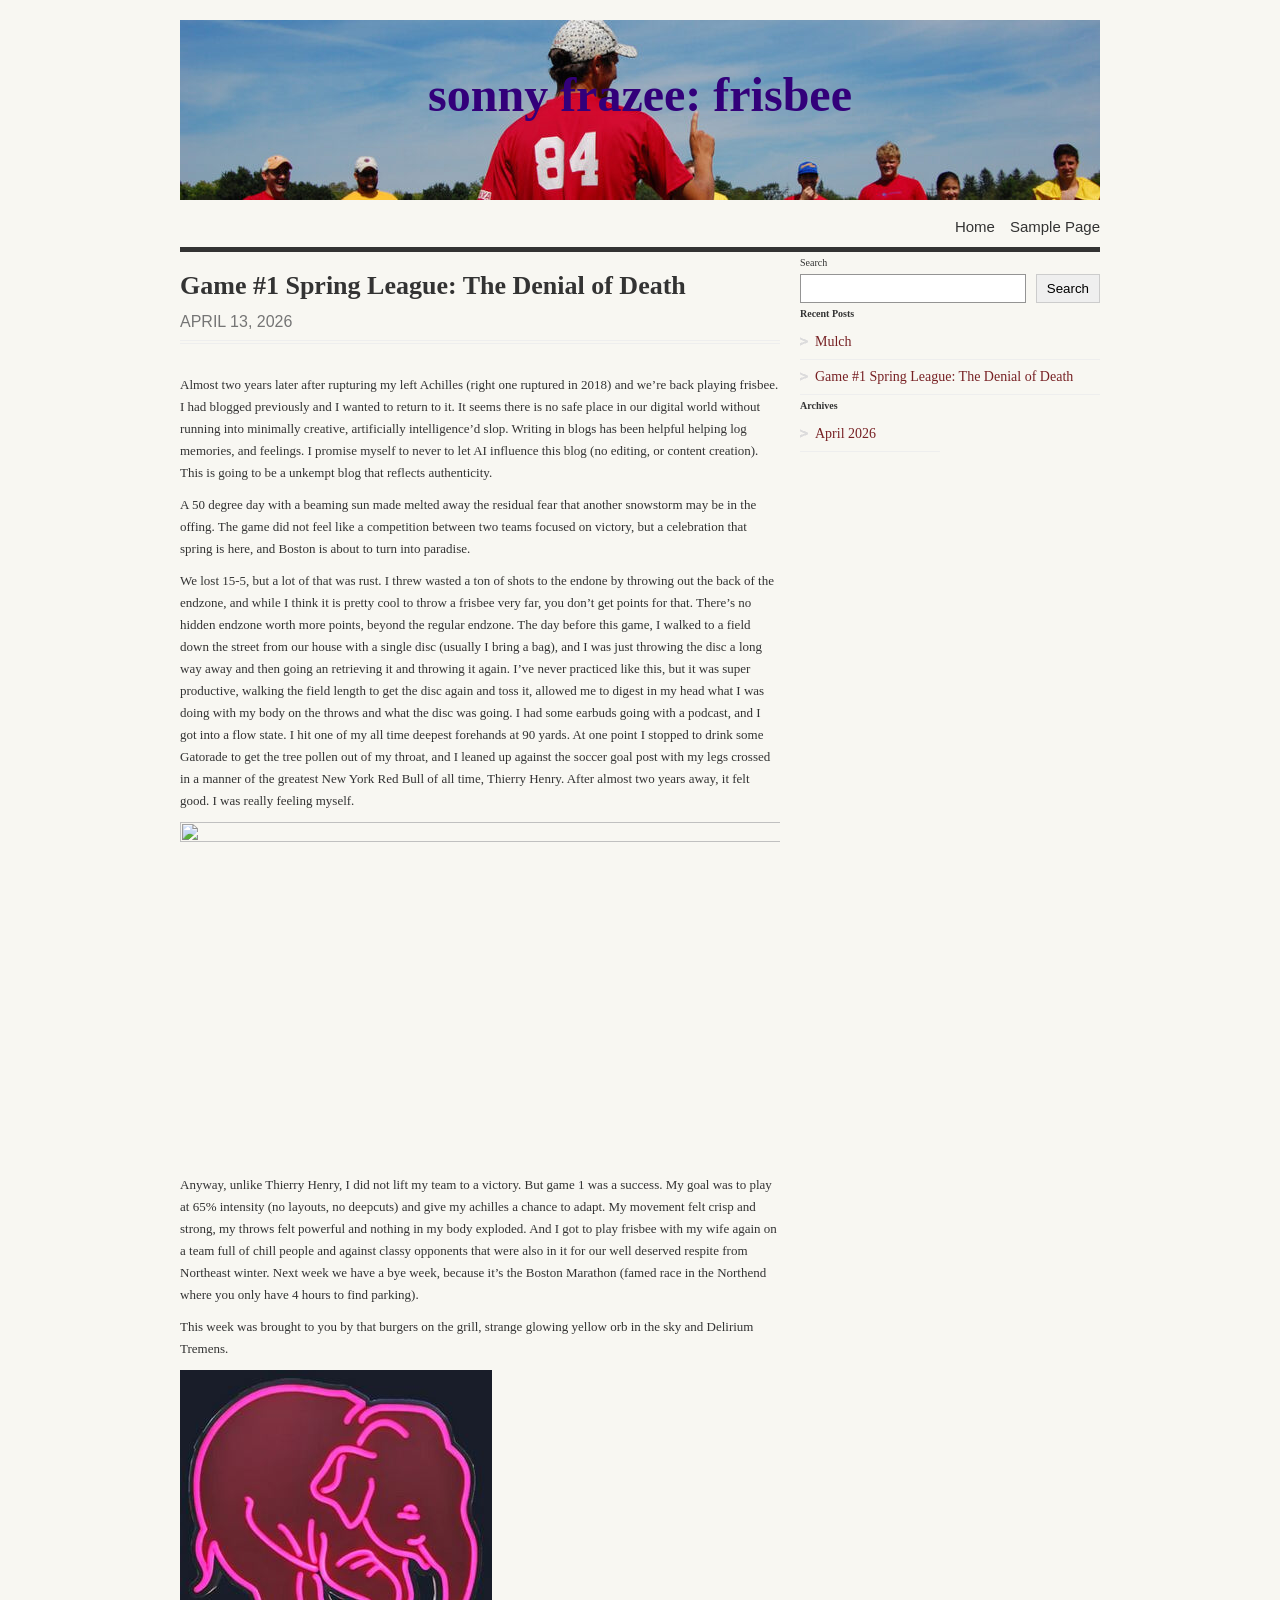
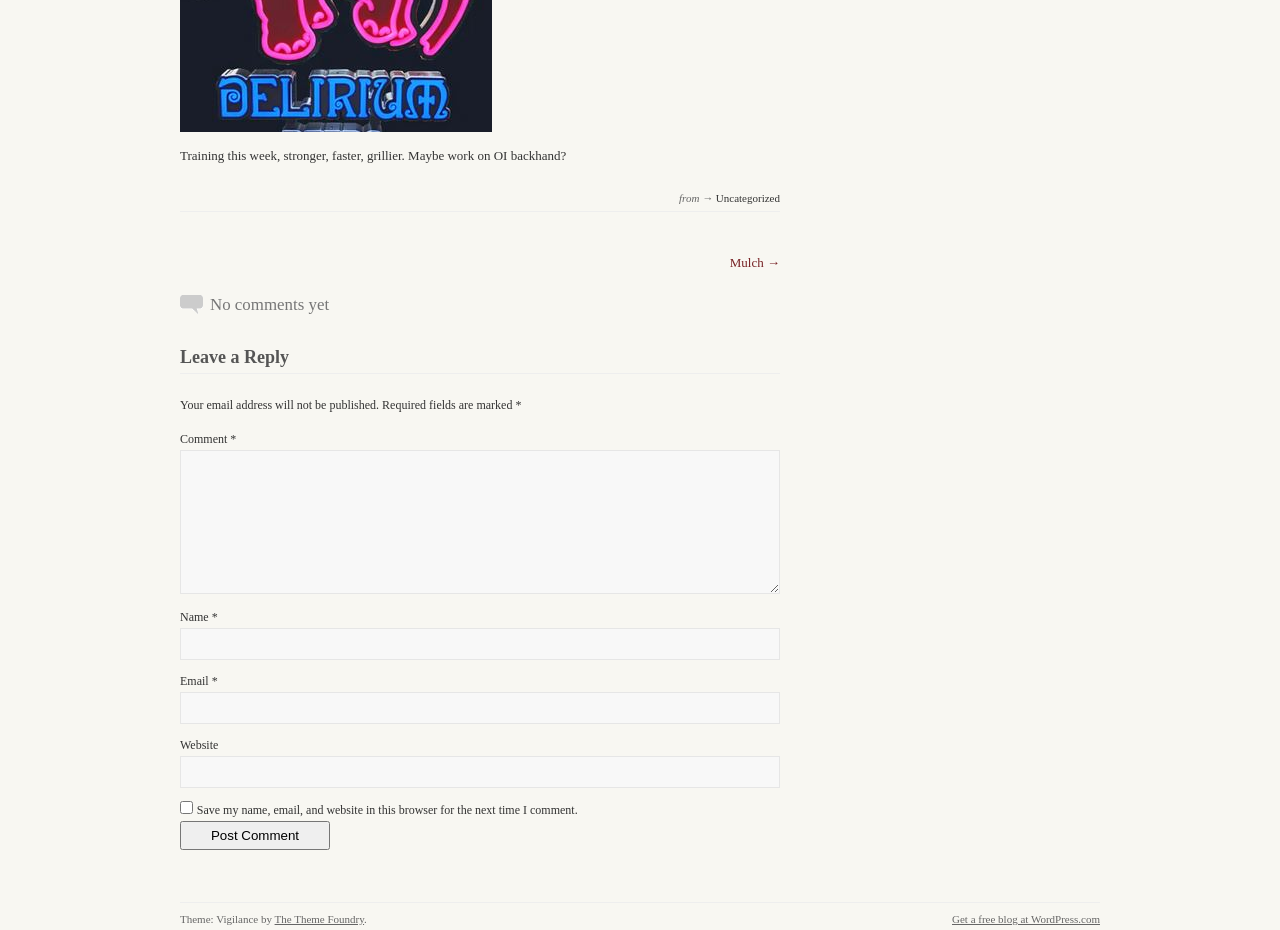
==== commit b9b9cd42: "update" ====
--- a/game-1-spring-league-the-denial-of-death/index.html
+++ b/game-1-spring-league-the-denial-of-death/index.html
@@ -3,20 +3,20 @@
 <head profile="http://gmpg.org/xfn/11"><meta charset="UTF-8">
 <meta http-equiv="Content-Type" content="text/html; charset=UTF-8">
 <title>Game #1 Spring League: The Denial of Death | sonny frazee: frisbee</title>
-<!--[if lt IE 8]><link rel="stylesheet" type="text/css" media="screen" href="/wp-content/themes/vigilance-wpcom/stylesheets/ie.css" /><![endif]-->
-<!--[if lte IE 6]><link rel="stylesheet" type="text/css" media="screen" href="/wp-content/themes/vigilance-wpcom/stylesheets/ie6.css" /><![endif]-->
-<link rel="pingback" href="/xmlrpc.php">
+<!--[if lt IE 8]><link rel="stylesheet" type="text/css" media="screen" href="https://sonnyfrazee.github.io/blog/wp-content/themes/vigilance-wpcom/stylesheets/ie.css" /><![endif]-->
+<!--[if lte IE 6]><link rel="stylesheet" type="text/css" media="screen" href="https://sonnyfrazee.github.io/blog/wp-content/themes/vigilance-wpcom/stylesheets/ie6.css" /><![endif]-->
+<link rel="pingback" href="https://sonnyfrazee.github.io/blog/xmlrpc.php">
 <meta name="robots" content="max-image-preview:large">
-<link rel="alternate" type="application/rss+xml" title="sonny frazee: frisbee » Feed" href="/feed/">
-<link rel="alternate" type="application/rss+xml" title="sonny frazee: frisbee » Comments Feed" href="/comments/feed/">
-<link rel="alternate" type="application/rss+xml" title="sonny frazee: frisbee » Game #1 Spring League: The Denial of Death Comments Feed" href="/game-1-spring-league-the-denial-of-death/feed/">
-<link rel="alternate" title="oEmbed (JSON)" type="application/json+oembed" href="/wp-json/oembed/1.0/embed?url=%2Fgame-1-spring-league-the-denial-of-death%2F">
-<link rel="alternate" title="oEmbed (XML)" type="text/xml+oembed" href="/wp-json/oembed/1.0/embed?url=%2Fgame-1-spring-league-the-denial-of-death%2F&amp;format=xml">
+<link rel="alternate" type="application/rss+xml" title="sonny frazee: frisbee » Feed" href="https://sonnyfrazee.github.io/blog/feed/">
+<link rel="alternate" type="application/rss+xml" title="sonny frazee: frisbee » Comments Feed" href="https://sonnyfrazee.github.io/blog/comments/feed/">
+<link rel="alternate" type="application/rss+xml" title="sonny frazee: frisbee » Game #1 Spring League: The Denial of Death Comments Feed" href="https://sonnyfrazee.github.io/blog/game-1-spring-league-the-denial-of-death/feed/">
+<link rel="alternate" title="oEmbed (JSON)" type="application/json+oembed" href="https://sonnyfrazee.github.io/blog/wp-json/oembed/1.0/embed?url=https%3A%2F%2Fsonnyfrazee.github.io%2Fblog%2Fgame-1-spring-league-the-denial-of-death%2F">
+<link rel="alternate" title="oEmbed (XML)" type="text/xml+oembed" href="https://sonnyfrazee.github.io/blog/wp-json/oembed/1.0/embed?url=https%3A%2F%2Fsonnyfrazee.github.io%2Fblog%2Fgame-1-spring-league-the-denial-of-death%2F&amp;format=xml">
 <style id="wp-img-auto-sizes-contain-inline-css" type="text/css">
 img:is([sizes=auto i],[sizes^="auto," i]){contain-intrinsic-size:3000px 1500px}
 /*# sourceURL=wp-img-auto-sizes-contain-inline-css */
 </style>
-<link rel="stylesheet" id="infinity-vigilance-css" href="/wp-content/plugins/unnamed-file.C/Users/FreshlySqueezed/Local-Sites/sonnyfrisbee/app/public/wp-content/themes/vigilance-wpcom/vigilance.css?ver=20120529" type="text/css" media="all">
+<link rel="stylesheet" id="infinity-vigilance-css" href="https://sonnyfrazee.github.io/blog/wp-content/plugins/unnamed-file.C/Users/FreshlySqueezed/Local-Sites/sonnyfrisbee/app/public/wp-content/themes/vigilance-wpcom/vigilance.css?ver=20120529" type="text/css" media="all">
 <style id="wp-emoji-styles-inline-css" type="text/css">
 
 	img.wp-smiley, img.emoji {
@@ -39,31 +39,31 @@
 </style>
 <style id="wp-block-archives-inline-css" type="text/css">
 .wp-block-archives{box-sizing:border-box}.wp-block-archives-dropdown label{display:block}
-/*# sourceURL=/wp-includes/blocks/archives/style.min.css */
+/*# sourceURL=https://sonnyfrazee.github.io/blog/wp-includes/blocks/archives/style.min.css */
 </style>
 <style id="wp-block-heading-inline-css" type="text/css">
 h1:where(.wp-block-heading).has-background,h2:where(.wp-block-heading).has-background,h3:where(.wp-block-heading).has-background,h4:where(.wp-block-heading).has-background,h5:where(.wp-block-heading).has-background,h6:where(.wp-block-heading).has-background{padding:1.25em 2.375em}h1.has-text-align-left[style*=writing-mode]:where([style*=vertical-lr]),h1.has-text-align-right[style*=writing-mode]:where([style*=vertical-rl]),h2.has-text-align-left[style*=writing-mode]:where([style*=vertical-lr]),h2.has-text-align-right[style*=writing-mode]:where([style*=vertical-rl]),h3.has-text-align-left[style*=writing-mode]:where([style*=vertical-lr]),h3.has-text-align-right[style*=writing-mode]:where([style*=vertical-rl]),h4.has-text-align-left[style*=writing-mode]:where([style*=vertical-lr]),h4.has-text-align-right[style*=writing-mode]:where([style*=vertical-rl]),h5.has-text-align-left[style*=writing-mode]:where([style*=vertical-lr]),h5.has-text-align-right[style*=writing-mode]:where([style*=vertical-rl]),h6.has-text-align-left[style*=writing-mode]:where([style*=vertical-lr]),h6.has-text-align-right[style*=writing-mode]:where([style*=vertical-rl]){rotate:180deg}
-/*# sourceURL=/wp-includes/blocks/heading/style.min.css */
+/*# sourceURL=https://sonnyfrazee.github.io/blog/wp-includes/blocks/heading/style.min.css */
 </style>
 <style id="wp-block-image-inline-css" type="text/css">
 .wp-block-image>a,.wp-block-image>figure>a{display:inline-block}.wp-block-image img{box-sizing:border-box;height:auto;max-width:100%;vertical-align:bottom}@media not (prefers-reduced-motion){.wp-block-image img.hide{visibility:hidden}.wp-block-image img.show{animation:show-content-image .4s}}.wp-block-image[style*=border-radius] img,.wp-block-image[style*=border-radius]>a{border-radius:inherit}.wp-block-image.has-custom-border img{box-sizing:border-box}.wp-block-image.aligncenter{text-align:center}.wp-block-image.alignfull>a,.wp-block-image.alignwide>a{width:100%}.wp-block-image.alignfull img,.wp-block-image.alignwide img{height:auto;width:100%}.wp-block-image .aligncenter,.wp-block-image .alignleft,.wp-block-image .alignright,.wp-block-image.aligncenter,.wp-block-image.alignleft,.wp-block-image.alignright{display:table}.wp-block-image .aligncenter>figcaption,.wp-block-image .alignleft>figcaption,.wp-block-image .alignright>figcaption,.wp-block-image.aligncenter>figcaption,.wp-block-image.alignleft>figcaption,.wp-block-image.alignright>figcaption{caption-side:bottom;display:table-caption}.wp-block-image .alignleft{float:left;margin:.5em 1em .5em 0}.wp-block-image .alignright{float:right;margin:.5em 0 .5em 1em}.wp-block-image .aligncenter{margin-left:auto;margin-right:auto}.wp-block-image :where(figcaption){margin-bottom:1em;margin-top:.5em}.wp-block-image.is-style-circle-mask img{border-radius:9999px}@supports ((-webkit-mask-image:none) or (mask-image:none)) or (-webkit-mask-image:none){.wp-block-image.is-style-circle-mask img{border-radius:0;-webkit-mask-image:url('data:image/svg+xml;utf8,<svg viewBox="0 0 100 100" xmlns="http://www.w3.org/2000/svg"><circle cx="50" cy="50" r="50"/>');mask-image:url('data:image/svg+xml;utf8,<svg viewBox="0 0 100 100" xmlns="http://www.w3.org/2000/svg"><circle cx="50" cy="50" r="50"/>');mask-mode:alpha;-webkit-mask-position:center;mask-position:center;-webkit-mask-repeat:no-repeat;mask-repeat:no-repeat;-webkit-mask-size:contain;mask-size:contain}}:root :where(.wp-block-image.is-style-rounded img,.wp-block-image .is-style-rounded img){border-radius:9999px}.wp-block-image figure{margin:0}.wp-lightbox-container{display:flex;flex-direction:column;position:relative}.wp-lightbox-container img{cursor:zoom-in}.wp-lightbox-container img:hover+button{opacity:1}.wp-lightbox-container button{align-items:center;backdrop-filter:blur(16px) saturate(180%);background-color:#5a5a5a40;border:none;border-radius:4px;cursor:zoom-in;display:flex;height:20px;justify-content:center;opacity:0;padding:0;position:absolute;right:16px;text-align:center;top:16px;width:20px;z-index:100}@media not (prefers-reduced-motion){.wp-lightbox-container button{transition:opacity .2s ease}}.wp-lightbox-container button:focus-visible{outline:3px auto #5a5a5a40;outline:3px auto -webkit-focus-ring-color;outline-offset:3px}.wp-lightbox-container button:hover{cursor:pointer;opacity:1}.wp-lightbox-container button:focus{opacity:1}.wp-lightbox-container button:focus,.wp-lightbox-container button:hover,.wp-lightbox-container button:not(:hover):not(:active):not(.has-background){background-color:#5a5a5a40;border:none}.wp-lightbox-overlay{box-sizing:border-box;cursor:zoom-out;height:100vh;left:0;overflow:hidden;position:fixed;top:0;visibility:hidden;width:100%;z-index:100000}.wp-lightbox-overlay .close-button{align-items:center;cursor:pointer;display:flex;justify-content:center;min-height:40px;min-width:40px;padding:0;position:absolute;right:calc(env(safe-area-inset-right) + 16px);top:calc(env(safe-area-inset-top) + 16px);z-index:5000000}.wp-lightbox-overlay .close-button:focus,.wp-lightbox-overlay .close-button:hover,.wp-lightbox-overlay .close-button:not(:hover):not(:active):not(.has-background){background:none;border:none}.wp-lightbox-overlay .lightbox-image-container{height:var(--wp--lightbox-container-height);left:50%;overflow:hidden;position:absolute;top:50%;transform:translate(-50%,-50%);transform-origin:top left;width:var(--wp--lightbox-container-width);z-index:9999999999}.wp-lightbox-overlay .wp-block-image{align-items:center;box-sizing:border-box;display:flex;height:100%;justify-content:center;margin:0;position:relative;transform-origin:0 0;width:100%;z-index:3000000}.wp-lightbox-overlay .wp-block-image img{height:var(--wp--lightbox-image-height);min-height:var(--wp--lightbox-image-height);min-width:var(--wp--lightbox-image-width);width:var(--wp--lightbox-image-width)}.wp-lightbox-overlay .wp-block-image figcaption{display:none}.wp-lightbox-overlay button{background:none;border:none}.wp-lightbox-overlay .scrim{background-color:#fff;height:100%;opacity:.9;position:absolute;width:100%;z-index:2000000}.wp-lightbox-overlay.active{visibility:visible}@media not (prefers-reduced-motion){.wp-lightbox-overlay.active{animation:turn-on-visibility .25s both}.wp-lightbox-overlay.active img{animation:turn-on-visibility .35s both}.wp-lightbox-overlay.show-closing-animation:not(.active){animation:turn-off-visibility .35s both}.wp-lightbox-overlay.show-closing-animation:not(.active) img{animation:turn-off-visibility .25s both}.wp-lightbox-overlay.zoom.active{animation:none;opacity:1;visibility:visible}.wp-lightbox-overlay.zoom.active .lightbox-image-container{animation:lightbox-zoom-in .4s}.wp-lightbox-overlay.zoom.active .lightbox-image-container img{animation:none}.wp-lightbox-overlay.zoom.active .scrim{animation:turn-on-visibility .4s forwards}.wp-lightbox-overlay.zoom.show-closing-animation:not(.active){animation:none}.wp-lightbox-overlay.zoom.show-closing-animation:not(.active) .lightbox-image-container{animation:lightbox-zoom-out .4s}.wp-lightbox-overlay.zoom.show-closing-animation:not(.active) .lightbox-image-container img{animation:none}.wp-lightbox-overlay.zoom.show-closing-animation:not(.active) .scrim{animation:turn-off-visibility .4s forwards}}@keyframes show-content-image{0%{visibility:hidden}99%{visibility:hidden}to{visibility:visible}}@keyframes turn-on-visibility{0%{opacity:0}to{opacity:1}}@keyframes turn-off-visibility{0%{opacity:1;visibility:visible}99%{opacity:0;visibility:visible}to{opacity:0;visibility:hidden}}@keyframes lightbox-zoom-in{0%{transform:translate(calc((-100vw + var(--wp--lightbox-scrollbar-width))/2 + var(--wp--lightbox-initial-left-position)),calc(-50vh + var(--wp--lightbox-initial-top-position))) scale(var(--wp--lightbox-scale))}to{transform:translate(-50%,-50%) scale(1)}}@keyframes lightbox-zoom-out{0%{transform:translate(-50%,-50%) scale(1);visibility:visible}99%{visibility:visible}to{transform:translate(calc((-100vw + var(--wp--lightbox-scrollbar-width))/2 + var(--wp--lightbox-initial-left-position)),calc(-50vh + var(--wp--lightbox-initial-top-position))) scale(var(--wp--lightbox-scale));visibility:hidden}}
-/*# sourceURL=/wp-includes/blocks/image/style.min.css */
+/*# sourceURL=https://sonnyfrazee.github.io/blog/wp-includes/blocks/image/style.min.css */
 </style>
 <style id="wp-block-latest-posts-inline-css" type="text/css">
 .wp-block-latest-posts{box-sizing:border-box}.wp-block-latest-posts.alignleft{margin-right:2em}.wp-block-latest-posts.alignright{margin-left:2em}.wp-block-latest-posts.wp-block-latest-posts__list{list-style:none}.wp-block-latest-posts.wp-block-latest-posts__list li{clear:both;overflow-wrap:break-word}.wp-block-latest-posts.is-grid{display:flex;flex-wrap:wrap}.wp-block-latest-posts.is-grid li{margin:0 1.25em 1.25em 0;width:100%}@media (min-width:600px){.wp-block-latest-posts.columns-2 li{width:calc(50% - .625em)}.wp-block-latest-posts.columns-2 li:nth-child(2n){margin-right:0}.wp-block-latest-posts.columns-3 li{width:calc(33.33333% - .83333em)}.wp-block-latest-posts.columns-3 li:nth-child(3n){margin-right:0}.wp-block-latest-posts.columns-4 li{width:calc(25% - .9375em)}.wp-block-latest-posts.columns-4 li:nth-child(4n){margin-right:0}.wp-block-latest-posts.columns-5 li{width:calc(20% - 1em)}.wp-block-latest-posts.columns-5 li:nth-child(5n){margin-right:0}.wp-block-latest-posts.columns-6 li{width:calc(16.66667% - 1.04167em)}.wp-block-latest-posts.columns-6 li:nth-child(6n){margin-right:0}}:root :where(.wp-block-latest-posts.is-grid){padding:0}:root :where(.wp-block-latest-posts.wp-block-latest-posts__list){padding-left:0}.wp-block-latest-posts__post-author,.wp-block-latest-posts__post-date{display:block;font-size:.8125em}.wp-block-latest-posts__post-excerpt,.wp-block-latest-posts__post-full-content{margin-bottom:1em;margin-top:.5em}.wp-block-latest-posts__featured-image a{display:inline-block}.wp-block-latest-posts__featured-image img{height:auto;max-width:100%;width:auto}.wp-block-latest-posts__featured-image.alignleft{float:left;margin-right:1em}.wp-block-latest-posts__featured-image.alignright{float:right;margin-left:1em}.wp-block-latest-posts__featured-image.aligncenter{margin-bottom:1em;text-align:center}
-/*# sourceURL=/wp-includes/blocks/latest-posts/style.min.css */
+/*# sourceURL=https://sonnyfrazee.github.io/blog/wp-includes/blocks/latest-posts/style.min.css */
 </style>
 <style id="wp-block-search-inline-css" type="text/css">
 .wp-block-search__button{margin-left:10px;word-break:normal}.wp-block-search__button.has-icon{line-height:0}.wp-block-search__button svg{height:1.25em;min-height:24px;min-width:24px;width:1.25em;fill:currentColor;vertical-align:text-bottom}:where(.wp-block-search__button){border:1px solid #ccc;padding:6px 10px}.wp-block-search__inside-wrapper{display:flex;flex:auto;flex-wrap:nowrap;max-width:100%}.wp-block-search__label{width:100%}.wp-block-search.wp-block-search__button-only .wp-block-search__button{box-sizing:border-box;display:flex;flex-shrink:0;justify-content:center;margin-left:0;max-width:100%}.wp-block-search.wp-block-search__button-only .wp-block-search__inside-wrapper{min-width:0!important;transition-property:width}.wp-block-search.wp-block-search__button-only .wp-block-search__input{flex-basis:100%;transition-duration:.3s}.wp-block-search.wp-block-search__button-only.wp-block-search__searchfield-hidden,.wp-block-search.wp-block-search__button-only.wp-block-search__searchfield-hidden .wp-block-search__inside-wrapper{overflow:hidden}.wp-block-search.wp-block-search__button-only.wp-block-search__searchfield-hidden .wp-block-search__input{border-left-width:0!important;border-right-width:0!important;flex-basis:0;flex-grow:0;margin:0;min-width:0!important;padding-left:0!important;padding-right:0!important;width:0!important}:where(.wp-block-search__input){appearance:none;border:1px solid #949494;flex-grow:1;font-family:inherit;font-size:inherit;font-style:inherit;font-weight:inherit;letter-spacing:inherit;line-height:inherit;margin-left:0;margin-right:0;min-width:3rem;padding:8px;text-decoration:unset!important;text-transform:inherit}:where(.wp-block-search__button-inside .wp-block-search__inside-wrapper){background-color:#fff;border:1px solid #949494;box-sizing:border-box;padding:4px}:where(.wp-block-search__button-inside .wp-block-search__inside-wrapper) .wp-block-search__input{border:none;border-radius:0;padding:0 4px}:where(.wp-block-search__button-inside .wp-block-search__inside-wrapper) .wp-block-search__input:focus{outline:none}:where(.wp-block-search__button-inside .wp-block-search__inside-wrapper) :where(.wp-block-search__button){padding:4px 8px}.wp-block-search.aligncenter .wp-block-search__inside-wrapper{margin:auto}.wp-block[data-align=right] .wp-block-search.wp-block-search__button-only .wp-block-search__inside-wrapper{float:right}
-/*# sourceURL=/wp-includes/blocks/search/style.min.css */
+/*# sourceURL=https://sonnyfrazee.github.io/blog/wp-includes/blocks/search/style.min.css */
 </style>
 <style id="wp-block-group-inline-css" type="text/css">
 .wp-block-group{box-sizing:border-box}:where(.wp-block-group.wp-block-group-is-layout-constrained){position:relative}
-/*# sourceURL=/wp-includes/blocks/group/style.min.css */
+/*# sourceURL=https://sonnyfrazee.github.io/blog/wp-includes/blocks/group/style.min.css */
 </style>
 <style id="wp-block-paragraph-inline-css" type="text/css">
 .is-small-text{font-size:.875em}.is-regular-text{font-size:1em}.is-large-text{font-size:2.25em}.is-larger-text{font-size:3em}.has-drop-cap:not(:focus):first-letter{float:left;font-size:8.4em;font-style:normal;font-weight:100;line-height:.68;margin:.05em .1em 0 0;text-transform:uppercase}body.rtl .has-drop-cap:not(:focus):first-letter{float:none;margin-left:.1em}p.has-drop-cap.has-background{overflow:hidden}:root :where(p.has-background){padding:1.25em 2.375em}:where(p.has-text-color:not(.has-link-color)) a{color:inherit}p.has-text-align-left[style*="writing-mode:vertical-lr"],p.has-text-align-right[style*="writing-mode:vertical-rl"]{rotate:180deg}
-/*# sourceURL=/wp-includes/blocks/paragraph/style.min.css */
+/*# sourceURL=https://sonnyfrazee.github.io/blog/wp-includes/blocks/paragraph/style.min.css */
 </style>
 
 <style id="classic-theme-styles-inline-css" type="text/css">
@@ -76,15 +76,16 @@
 /*# sourceURL=global-styles-inline-css */
 </style>
 
-<link rel="stylesheet" id="vigilance-css" href="/wp-content/themes/vigilance-wpcom/style.css?ver=6.9.4" type="text/css" media="all">
-<link rel="https://api.w.org/" href="/wp-json/"><link rel="alternate" title="JSON" type="application/json" href="/wp-json/wp/v2/posts/15"><link rel="EditURI" type="application/rsd+xml" title="RSD" href="/xmlrpc.php?rsd">
+<link rel="stylesheet" id="vigilance-css" href="https://sonnyfrazee.github.io/blog/wp-content/themes/vigilance-wpcom/style.css?ver=6.9.4" type="text/css" media="all">
+<link rel="https://api.w.org/" href="https://sonnyfrazee.github.io/blog/wp-json/"><link rel="alternate" title="JSON" type="application/json" href="https://sonnyfrazee.github.io/blog/wp-json/wp/v2/posts/15"><link rel="EditURI" type="application/rsd+xml" title="RSD" href="https://sonnyfrazee.github.io/blog/xmlrpc.php?rsd">
 <meta name="generator" content="WordPress 6.9.4">
-<link rel="canonical" href="/game-1-spring-league-the-denial-of-death/">
-<link rel="shortlink" href="/?p=15">
+<link rel="canonical" href="https://sonnyfrazee.github.io/blog/game-1-spring-league-the-denial-of-death/">
+<link rel="shortlink" href="https://sonnyfrazee.github.io/blog/?p=15">
+<!-- Analytics by WP Statistics - https://wp-statistics.com -->
 
 		<style type="text/css">
 			#title {
-			background: url(/wp-content/uploads/2026/04/cropped-header.jpg) no-repeat;
+			background: url(https://sonnyfrazee.github.io/blog/wp-content/uploads/2026/04/cropped-header.jpg) no-repeat;
 			height: 180px;
 		}
 				#title a { color: #33007a }
@@ -94,13 +95,13 @@
 	<div class="skip-content"><a href="#content">Skip to content</a></div>
 	<div id="wrapper">
 				<div id="header" class="clear">
-			<div id="title"><a href="/"><span>sonny frazee: frisbee</span></a></div>			<div id="description">
+			<div id="title"><a href="https://sonnyfrazee.github.io/blog/"><span>sonny frazee: frisbee</span></a></div>			<div id="description">
 				<h2></h2>
 			</div><!--end description-->
 			<div id="nav">
 					<ul class="menu">
-		<li class="page_item "><a href="/">Home</a></li>
-				<li class="page_item page-item-2"><a href="/sample-page/">Sample Page</a></li>
+		<li class="page_item "><a href="https://sonnyfrazee.github.io/blog/">Home</a></li>
+				<li class="page_item page-item-2"><a href="https://sonnyfrazee.github.io/blog/sample-page/">Sample Page</a></li>
 	</ul>
 			</div><!--end nav-->
 		</div><!--end header-->
@@ -129,7 +130,7 @@
 
 
 
-<figure class="wp-block-image size-full"><img fetchpriority="high" decoding="async" width="640" height="362" src="/wp-content/uploads/2026/04/thierry-henry.gif" alt="" class="wp-image-16"></figure>
+<figure class="wp-block-image size-full"><img fetchpriority="high" decoding="async" width="640" height="362" src="https://sonnyfrazee.github.io/blog/wp-content/uploads/2026/04/thierry-henry.gif" alt="" class="wp-image-16"></figure>
 
 
 
@@ -141,7 +142,7 @@
 
 
 
-<figure class="wp-block-image size-full"><img decoding="async" width="312" height="362" src="/wp-content/uploads/2026/04/DTs-1.jpg" alt="" class="wp-image-18" srcset="/wp-content/uploads/2026/04/DTs-1.jpg 312w, /wp-content/uploads/2026/04/DTs-1-259x300.jpg 259w" sizes="(max-width: 312px) 100vw, 312px"></figure>
+<figure class="wp-block-image size-full"><img decoding="async" width="312" height="362" src="https://sonnyfrazee.github.io/blog/wp-content/uploads/2026/04/DTs-1.jpg" alt="" class="wp-image-18" srcset="https://sonnyfrazee.github.io/blog/wp-content/uploads/2026/04/DTs-1.jpg 312w, https://sonnyfrazee.github.io/blog/wp-content/uploads/2026/04/DTs-1-259x300.jpg 259w" sizes="(max-width: 312px) 100vw, 312px"></figure>
 
 
 
@@ -152,12 +153,12 @@
 <p></p>
 											</div><!--end entry-->
 			<div class="post-footer">
-				<div class="categories">from → <a href="/category/uncategorized/" rel="category tag">Uncategorized</a></div>
+				<div class="categories">from → <a href="https://sonnyfrazee.github.io/blog/category/uncategorized/" rel="category tag">Uncategorized</a></div>
 			</div><!--end post footer-->
 		</div><!--end post-->
 				<div class="navigation post single clear">
 			<div class="alignleft"></div>
-			<div class="alignright"></div>
+			<div class="alignright"><a href="https://sonnyfrazee.github.io/blog/mulch/" rel="next">Mulch →</a></div>
 		</div><!--end pagination-->
 		<!-- You can start editing here. -->
 <div id="comments">
@@ -168,7 +169,7 @@
 	 </div><!--end comments-->
 
 	<div id="respond" class="comment-respond">
-		<h3 id="reply-title" class="comment-reply-title">Leave a Reply <small><a rel="nofollow" id="cancel-comment-reply-link" href="/game-1-spring-league-the-denial-of-death/#respond" style="display:none;">Cancel reply</a></small></h3><form action="/wp-comments-post.php" method="post" id="commentform" class="comment-form"><p class="comment-notes"><span id="email-notes">Your email address will not be published.</span> <span class="required-field-message">Required fields are marked <span class="required">*</span></span></p><p class="comment-form-comment"><label for="comment">Comment <span class="required">*</span></label> <textarea id="comment" name="comment" cols="45" rows="8" maxlength="65525" required="required"></textarea></p><p class="comment-form-author"><label for="author">Name <span class="required">*</span></label> <input id="author" name="author" type="text" value="" size="30" maxlength="245" autocomplete="name" required="required"></p>
+		<h3 id="reply-title" class="comment-reply-title">Leave a Reply <small><a rel="nofollow" id="cancel-comment-reply-link" href="https://sonnyfrazee.github.io/blog/game-1-spring-league-the-denial-of-death/#respond" style="display:none;">Cancel reply</a></small></h3><form action="https://sonnyfrazee.github.io/blog/wp-comments-post.php" method="post" id="commentform" class="comment-form"><p class="comment-notes"><span id="email-notes">Your email address will not be published.</span> <span class="required-field-message">Required fields are marked <span class="required">*</span></span></p><p class="comment-form-comment"><label for="comment">Comment <span class="required">*</span></label> <textarea id="comment" name="comment" cols="45" rows="8" maxlength="65525" required="required"></textarea></p><p class="comment-form-author"><label for="author">Name <span class="required">*</span></label> <input id="author" name="author" type="text" value="" size="30" maxlength="245" autocomplete="name" required="required"></p>
 <p class="comment-form-email"><label for="email">Email <span class="required">*</span></label> <input id="email" name="email" type="text" value="" size="30" maxlength="100" aria-describedby="email-notes" autocomplete="email" required="required"></p>
 <p class="comment-form-url"><label for="url">Website</label> <input id="url" name="url" type="text" value="" size="30" maxlength="200" autocomplete="url"></p>
 <p class="comment-form-cookies-consent"><input id="wp-comment-cookies-consent" name="wp-comment-cookies-consent" type="checkbox" value="yes"> <label for="wp-comment-cookies-consent">Save my name, email, and website in this browser for the next time I comment.</label></p>
@@ -177,8 +178,9 @@
 </p></form>	</div><!-- #respond -->
 				</div><!--end content-->
 	<div id="sidebar">
-				<ul>			<li id="block-2" class="widget widget_block widget_search"><form role="search" method="get" action="/" class="wp-block-search__button-outside wp-block-search__text-button wp-block-search"><label class="wp-block-search__label" for="wp-block-search__input-1">Search</label><div class="wp-block-search__inside-wrapper"><input class="wp-block-search__input" id="wp-block-search__input-1" placeholder="" value="" type="search" name="s" required><button aria-label="Search" class="wp-block-search__button wp-element-button" type="submit">Search</button></div></form></li><li id="block-3" class="widget widget_block"><div class="wp-block-group"><div class="wp-block-group__inner-container is-layout-flow wp-block-group-is-layout-flow"><h2 class="wp-block-heading">Recent Posts</h2><ul class="wp-block-latest-posts__list wp-block-latest-posts"><li><a class="wp-block-latest-posts__post-title" href="/game-1-spring-league-the-denial-of-death/">Game #1 Spring League: The Denial of Death</a></li>
-</ul></div></div></li>		</ul>		<ul class="thin-sidebar spad">			<li id="block-5" class="widget widget_block"><div class="wp-block-group"><div class="wp-block-group__inner-container is-layout-flow wp-block-group-is-layout-flow"><h2 class="wp-block-heading">Archives</h2><ul class="wp-block-archives-list wp-block-archives">	<li><a href="/2026/04/">April 2026</a></li>
+				<ul>			<li id="block-2" class="widget widget_block widget_search"><form role="search" method="get" action="https://sonnyfrazee.github.io/blog/" class="wp-block-search__button-outside wp-block-search__text-button wp-block-search"><label class="wp-block-search__label" for="wp-block-search__input-1">Search</label><div class="wp-block-search__inside-wrapper"><input class="wp-block-search__input" id="wp-block-search__input-1" placeholder="" value="" type="search" name="s" required><button aria-label="Search" class="wp-block-search__button wp-element-button" type="submit">Search</button></div></form></li><li id="block-3" class="widget widget_block"><div class="wp-block-group"><div class="wp-block-group__inner-container is-layout-flow wp-block-group-is-layout-flow"><h2 class="wp-block-heading">Recent Posts</h2><ul class="wp-block-latest-posts__list wp-block-latest-posts"><li><a class="wp-block-latest-posts__post-title" href="https://sonnyfrazee.github.io/blog/mulch/">Mulch</a></li>
+<li><a class="wp-block-latest-posts__post-title" href="https://sonnyfrazee.github.io/blog/game-1-spring-league-the-denial-of-death/">Game #1 Spring League: The Denial of Death</a></li>
+</ul></div></div></li>		</ul>		<ul class="thin-sidebar spad">			<li id="block-5" class="widget widget_block"><div class="wp-block-group"><div class="wp-block-group__inner-container is-layout-flow wp-block-group-is-layout-flow"><h2 class="wp-block-heading">Archives</h2><ul class="wp-block-archives-list wp-block-archives">	<li><a href="https://sonnyfrazee.github.io/blog/2026/04/">April 2026</a></li>
 </ul></div></div></li>		</ul>								</div><!--end sidebar-->	<div id="footer">
 		<div class="footer-liner">
 			<p class="right"><a href="https://wordpress.com/" rel="generator">Get a free blog at WordPress.com</a></p>
@@ -189,15 +191,22 @@
 <script type="speculationrules">
 {"prefetch":[{"source":"document","where":{"and":[{"href_matches":"/*"},{"not":{"href_matches":["/wp-*.php","/wp-admin/*","/wp-content/uploads/*","/wp-content/*","/wp-content/plugins/*","/wp-content/themes/vigilance-wpcom/*","/*\\?(.+)"]}},{"not":{"selector_matches":"a[rel~=\"nofollow\"]"}},{"not":{"selector_matches":".no-prefetch, .no-prefetch a"}}]},"eagerness":"conservative"}]}
 </script>
-<script type="text/javascript" src="/wp-includes/js/comment-reply.min.js?ver=6.9.4" id="comment-reply-js" async="async" data-wp-strategy="async" fetchpriority="low"></script>
+<script type="text/javascript" src="https://sonnyfrazee.github.io/blog/wp-includes/js/comment-reply.min.js?ver=6.9.4" id="comment-reply-js" async="async" data-wp-strategy="async" fetchpriority="low"></script>
+<script type="text/javascript" id="wp-statistics-tracker-js-extra">
+/* <![CDATA[ */
+var WP_Statistics_Tracker_Object = {"requestUrl":"https://sonnyfrazee.github.io/blog/wp-json/wp-statistics/v2","ajaxUrl":"https://sonnyfrazee.github.io/blog/wp-admin/admin-ajax.php","hitParams":{"wp_statistics_hit":1,"source_type":"post","source_id":15,"search_query":"","signature":"42d5696f980f30763ee1dadbe8094395","endpoint":"hit"},"option":{"dntEnabled":false,"bypassAdBlockers":false,"consentIntegration":{"name":null,"status":[]},"isPreview":false,"userOnline":false,"isWpConsentApiActive":false},"isLegacyEventLoaded":"","customEventAjaxUrl":"https://sonnyfrazee.github.io/blog/wp-admin/admin-ajax.php?action=wp_statistics_custom_event&nonce=9fae7a5acf","onlineParams":{"wp_statistics_hit":1,"source_type":"post","source_id":15,"search_query":"","signature":"42d5696f980f30763ee1dadbe8094395","action":"wp_statistics_online_check"},"jsCheckTime":"60000"};
+//# sourceURL=wp-statistics-tracker-js-extra
+/* ]]> */
+</script>
+<script type="text/javascript" src="https://sonnyfrazee.github.io/blog/wp-content/plugins/wp-statistics/assets/js/tracker.js?ver=14.16.6" id="wp-statistics-tracker-js"></script>
 <script id="wp-emoji-settings" type="application/json">
-{"baseUrl":"https://s.w.org/images/core/emoji/17.0.2/72x72/","ext":".png","svgUrl":"https://s.w.org/images/core/emoji/17.0.2/svg/","svgExt":".svg","source":{"concatemoji":"/wp-includes/js/wp-emoji-release.min.js?ver=6.9.4"}}
+{"baseUrl":"https://s.w.org/images/core/emoji/17.0.2/72x72/","ext":".png","svgUrl":"https://s.w.org/images/core/emoji/17.0.2/svg/","svgExt":".svg","source":{"concatemoji":"https://sonnyfrazee.github.io/blog/wp-includes/js/wp-emoji-release.min.js?ver=6.9.4"}}
 </script>
 <script type="module">
 /* <![CDATA[ */
 /*! This file is auto-generated */
 const a=JSON.parse(document.getElementById("wp-emoji-settings").textContent),o=(window._wpemojiSettings=a,"wpEmojiSettingsSupports"),s=["flag","emoji"];function i(e){try{var t={supportTests:e,timestamp:(new Date).valueOf()};sessionStorage.setItem(o,JSON.stringify(t))}catch(e){}}function c(e,t,n){e.clearRect(0,0,e.canvas.width,e.canvas.height),e.fillText(t,0,0);t=new Uint32Array(e.getImageData(0,0,e.canvas.width,e.canvas.height).data);e.clearRect(0,0,e.canvas.width,e.canvas.height),e.fillText(n,0,0);const a=new Uint32Array(e.getImageData(0,0,e.canvas.width,e.canvas.height).data);return t.every((e,t)=>e===a[t])}function p(e,t){e.clearRect(0,0,e.canvas.width,e.canvas.height),e.fillText(t,0,0);var n=e.getImageData(16,16,1,1);for(let e=0;e<n.data.length;e++)if(0!==n.data[e])return!1;return!0}function u(e,t,n,a){switch(t){case"flag":return n(e,"\ud83c\udff3\ufe0f\u200d\u26a7\ufe0f","\ud83c\udff3\ufe0f\u200b\u26a7\ufe0f")?!1:!n(e,"\ud83c\udde8\ud83c\uddf6","\ud83c\udde8\u200b\ud83c\uddf6")&&!n(e,"\ud83c\udff4\udb40\udc67\udb40\udc62\udb40\udc65\udb40\udc6e\udb40\udc67\udb40\udc7f","\ud83c\udff4\u200b\udb40\udc67\u200b\udb40\udc62\u200b\udb40\udc65\u200b\udb40\udc6e\u200b\udb40\udc67\u200b\udb40\udc7f");case"emoji":return!a(e,"\ud83e\u1fac8")}return!1}function f(e,t,n,a){let r;const o=(r="undefined"!=typeof WorkerGlobalScope&&self instanceof WorkerGlobalScope?new OffscreenCanvas(300,150):document.createElement("canvas")).getContext("2d",{willReadFrequently:!0}),s=(o.textBaseline="top",o.font="600 32px Arial",{});return e.forEach(e=>{s[e]=t(o,e,n,a)}),s}function r(e){var t=document.createElement("script");t.src=e,t.defer=!0,document.head.appendChild(t)}a.supports={everything:!0,everythingExceptFlag:!0},new Promise(t=>{let n=function(){try{var e=JSON.parse(sessionStorage.getItem(o));if("object"==typeof e&&"number"==typeof e.timestamp&&(new Date).valueOf()<e.timestamp+604800&&"object"==typeof e.supportTests)return e.supportTests}catch(e){}return null}();if(!n){if("undefined"!=typeof Worker&&"undefined"!=typeof OffscreenCanvas&&"undefined"!=typeof URL&&URL.createObjectURL&&"undefined"!=typeof Blob)try{var e="postMessage("+f.toString()+"("+[JSON.stringify(s),u.toString(),c.toString(),p.toString()].join(",")+"));",a=new Blob([e],{type:"text/javascript"});const r=new Worker(URL.createObjectURL(a),{name:"wpTestEmojiSupports"});return void(r.onmessage=e=>{i(n=e.data),r.terminate(),t(n)})}catch(e){}i(n=f(s,u,c,p))}t(n)}).then(e=>{for(const n in e)a.supports[n]=e[n],a.supports.everything=a.supports.everything&&a.supports[n],"flag"!==n&&(a.supports.everythingExceptFlag=a.supports.everythingExceptFlag&&a.supports[n]);var t;a.supports.everythingExceptFlag=a.supports.everythingExceptFlag&&!a.supports.flag,a.supports.everything||((t=a.source||{}).concatemoji?r(t.concatemoji):t.wpemoji&&t.twemoji&&(r(t.twemoji),r(t.wpemoji)))});
-//# sourceURL=/wp-includes/js/wp-emoji-loader.min.js
+//# sourceURL=https://sonnyfrazee.github.io/blog/wp-includes/js/wp-emoji-loader.min.js
 /* ]]> */
 </script>
 </body>
